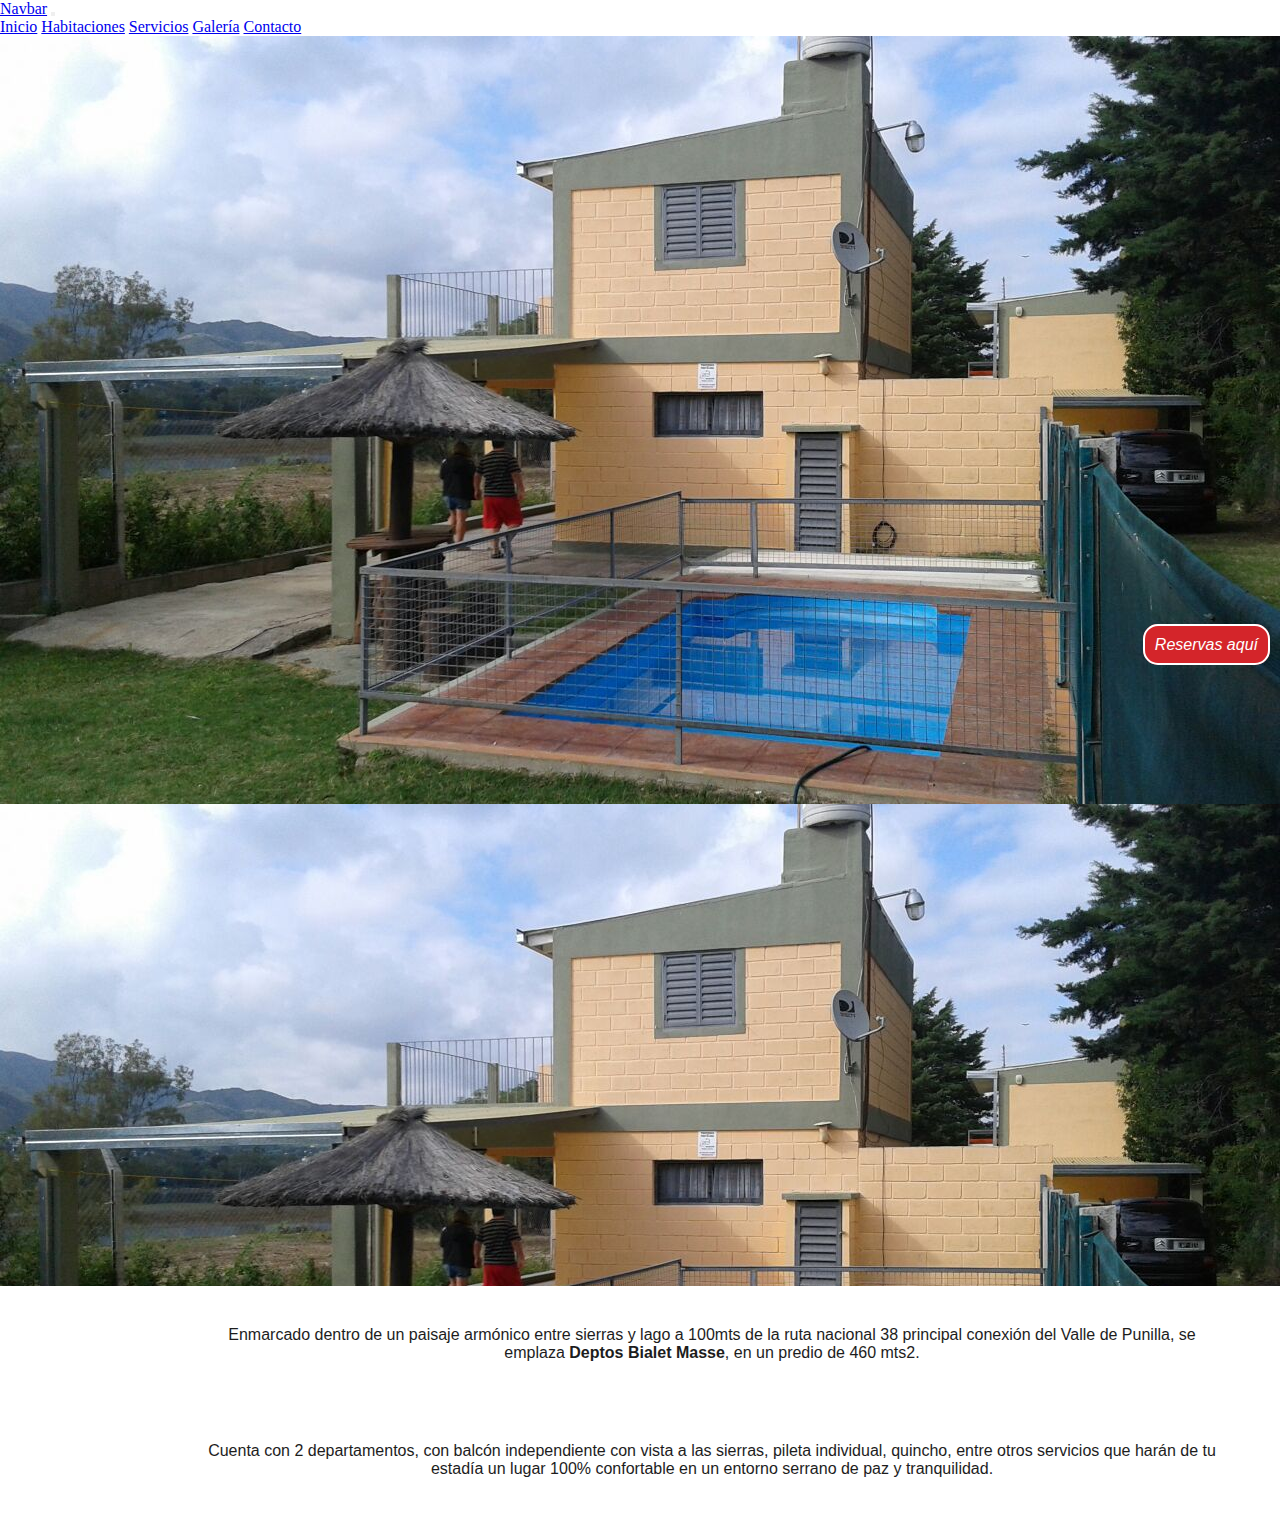
==== index.html @ 48b294fd "agrego section en home, entre otros" ====
<!DOCTYPE html>
<html lang="en">
<head>
    <meta charset="UTF-8">
    <meta http-equiv="X-UA-Compatible" content="IE=edge">
    <meta name="viewport" content="width=device-width, initial-scale=1.0">

<!-- Conexión al servidor donde estan los estilos CSS de Bootstrap -->
<link href="https://cdn.jsdelivr.net/npm/bootstrap@5.2.0-beta1/dist/css/bootstrap.min.css" rel="stylesheet" integrity="sha384-0evHe/X+R7YkIZDRvuzKMRqM+OrBnVFBL6DOitfPri4tjfHxaWutUpFmBp4vmVor" crossorigin="anonymous">


<link rel="stylesheet" href="./css/style.css">
    <title>Deptos Bialet Masse</title>



</head>
<body>

<header>
    <nav class="navbar navbar-expand-lg bg-light ">
        <div class="container-fluid">
          <a class="navbar-brand" href="#">Navbar</a>
          <button class="navbar-toggler" type="button" data-bs-toggle="collapse" data-bs-target="#navbarNavAltMarkup" aria-controls="navbarNavAltMarkup" aria-expanded="false" aria-label="Toggle navigation">
            <span class="navbar-toggler-icon"></span>
          </button>
          <div id="nav-direction" class="collapse navbar-collapse" id="navbarNavAltMarkup">
            <div class="navbar-nav">
              <a class="nav-link active" aria-current="page" href="#">Inicio</a>
              <a class="nav-link active" href="#">Habitaciones</a>
              <a class="nav-link active" href="#">Servicios</a>
              <a class="nav-link active" href="#">Galería</a>
              <a class="nav-link active" href="./pages/contacto.html">Contacto</a>
            </div>
          </div>
        </div>
      </nav>

</header>


<section class="fondo-img">

 <div> 
    <style>
        .imagen{
            background-image: url(./Multimedia/imagen-fondo-deptos.jpg);
            height: 650px;
            text-align: end;
            padding-top: 600px;
            padding-right: 10px;
                        
        }
    </style>

    <div class="imagen">    
    
        <a href="./pages/contacto.html" class="boton-home">Reservas aquí</a>

    </div>
   
 </div>
    
</section> 

<section>

    <div  class="parrafo-1">
     <p>Enmarcado dentro de un paisaje armónico entre sierras y lago a 100mts de la ruta nacional 38  principal conexión del Valle de Punilla, se emplaza <strong>Deptos Bialet Masse</strong>, en un predio de 460 mts2.</p>

    </div>

    <div class="parrafo-1">
        <p>
         Cuenta con 2 departamentos, con balcón independiente con vista a las sierras, pileta individual, quincho, entre otros servicios que harán de tu estadía un lugar 100% confortable en un entorno serrano de paz y tranquilidad.
        </p>
    </div>
</section>


    


</body>
</html>
---- css/style.css ----
* {
  margin: 0;
  padding: 0;
}

.nav-header {
  background-color: white;
  margin: 20px;
}

#nav-direction {
  justify-content: end;
}

.boton-home {
  border-style: solid;
  background-color: #D4252A;
  font-family: "Roboto", Sans-serif;
  font-weight: 500;
  border-width: 2px 2px 2px 2px;
  border-radius: 15px 15px 15px 15px;
  padding: 10px;
  color: white;
  font-style: oblique;
  text-decoration: none;
}
.boton-home:hover {
  background-color: black;
  color: white;
  transition: all 0.1s;
}

.parrafo-1 {
  padding: 40px;
  padding-left: 200px;
  background-color: white;
  text-align: center;
  color: #1D1D1D;
  font-family: "Roboto", Sans-serif;
  font-weight: 400;
  width: 80%;
}

/*# sourceMappingURL=style.css.map */
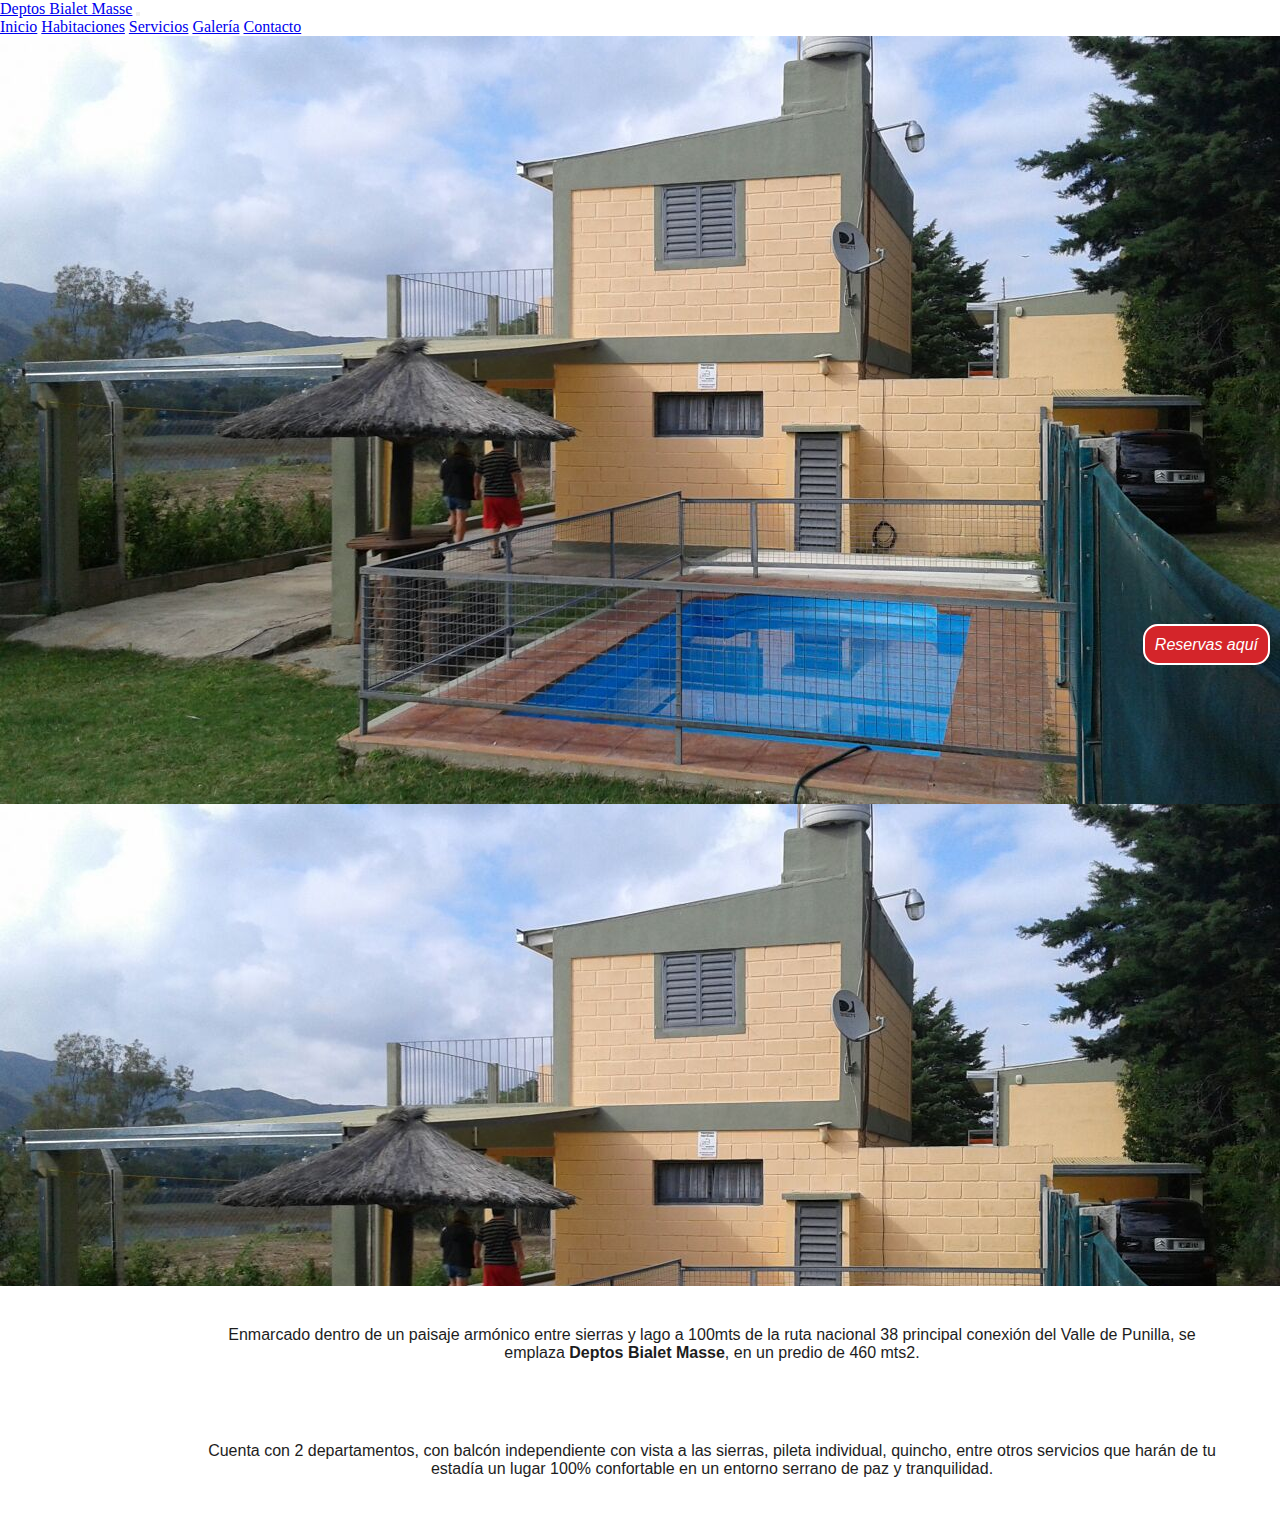
==== commit 9e4c91b5: "creo sections y configuro navbar" ====
--- a/index.html
+++ b/index.html
@@ -10,7 +10,9 @@
 
 
 <link rel="stylesheet" href="./css/style.css">
-    <title>Deptos Bialet Masse</title>
+
+
+<title>Deptos Bialet Masse</title>
 
 
 
@@ -20,16 +22,16 @@
 <header>
     <nav class="navbar navbar-expand-lg bg-light ">
         <div class="container-fluid">
-          <a class="navbar-brand" href="#">Navbar</a>
+          <a class="navbar-brand" href="index.html">Deptos Bialet Masse</a>
           <button class="navbar-toggler" type="button" data-bs-toggle="collapse" data-bs-target="#navbarNavAltMarkup" aria-controls="navbarNavAltMarkup" aria-expanded="false" aria-label="Toggle navigation">
             <span class="navbar-toggler-icon"></span>
           </button>
           <div id="nav-direction" class="collapse navbar-collapse" id="navbarNavAltMarkup">
             <div class="navbar-nav">
-              <a class="nav-link active" aria-current="page" href="#">Inicio</a>
-              <a class="nav-link active" href="#">Habitaciones</a>
-              <a class="nav-link active" href="#">Servicios</a>
-              <a class="nav-link active" href="#">Galería</a>
+              <a class="nav-link active" aria-current="page" href="index.html">Inicio</a>
+              <a class="nav-link active" href="./pages/habitaciones.html">Habitaciones</a>
+              <a class="nav-link active" href="./pages/servicios.html">Servicios</a>
+              <a class="nav-link active" href="./pages/galeria.html">Galería</a>
               <a class="nav-link active" href="./pages/contacto.html">Contacto</a>
             </div>
           </div>
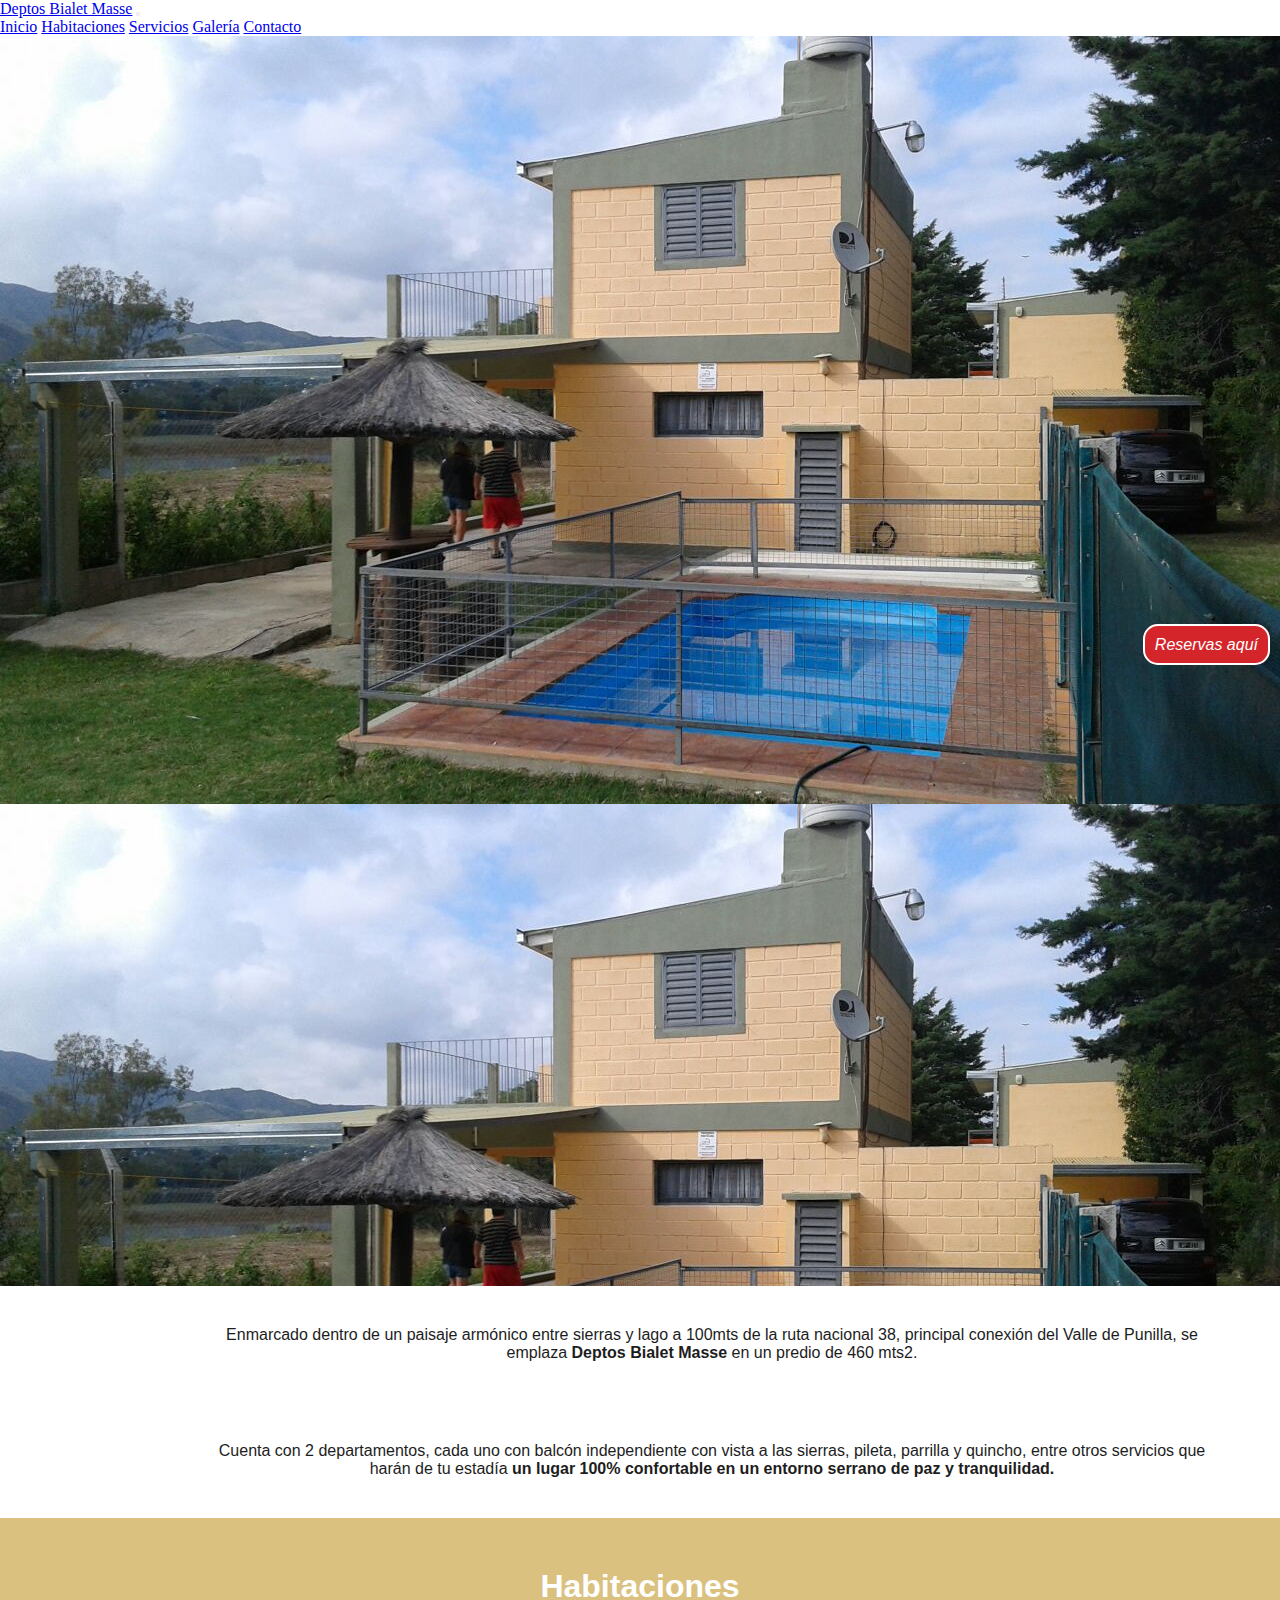
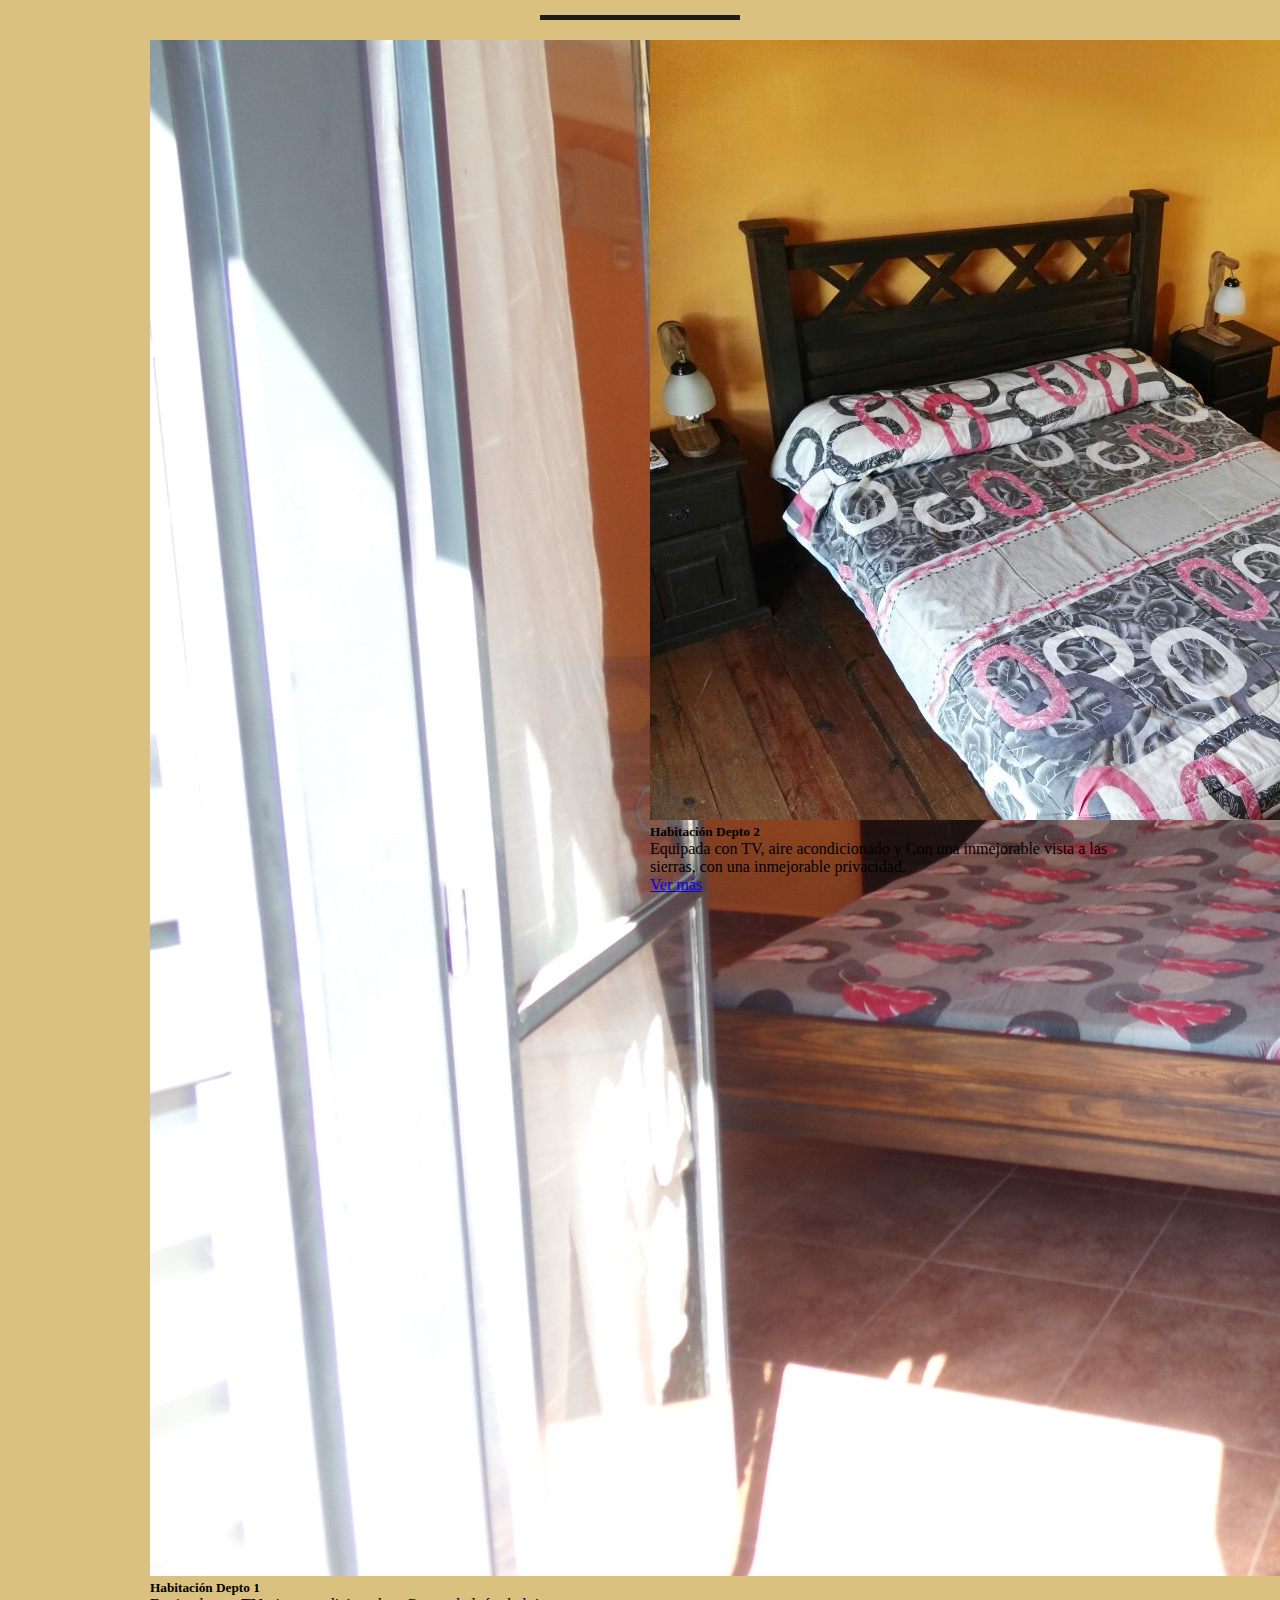
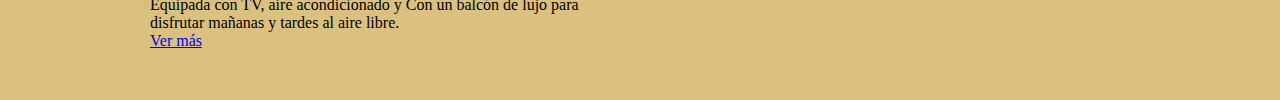
==== commit 336c96a4: "modificacion del home" ====
--- a/index.html
+++ b/index.html
@@ -68,15 +68,49 @@
 <section>
 
     <div  class="parrafo-1">
-     <p>Enmarcado dentro de un paisaje armónico entre sierras y lago a 100mts de la ruta nacional 38  principal conexión del Valle de Punilla, se emplaza <strong>Deptos Bialet Masse</strong>, en un predio de 460 mts2.</p>
+     <p>Enmarcado dentro de un paisaje armónico entre sierras y lago a 100mts de la ruta nacional 38,  principal conexión del Valle de Punilla, se emplaza <strong>Deptos Bialet Masse</strong> en un predio de 460 mts2.</p>
 
     </div>
 
     <div class="parrafo-1">
         <p>
-         Cuenta con 2 departamentos, con balcón independiente con vista a las sierras, pileta individual, quincho, entre otros servicios que harán de tu estadía un lugar 100% confortable en un entorno serrano de paz y tranquilidad.
+         Cuenta con 2 departamentos, cada uno con balcón independiente con vista a las sierras, pileta, parrilla y quincho, entre otros servicios que harán de tu estadía <strong> un lugar 100% confortable en un entorno serrano de paz y tranquilidad.</strong>
         </p>
     </div>
+</section>
+
+
+<section class="bg-home-habitaciones">
+
+  <div class="hab-home">
+   <div>  
+    <h1 class="h1-habitaciones">Habitaciones</h1> 
+   </div>
+  </div>
+
+
+  <div class="container-card-home">
+
+    <div class="card" style="width: 30rem;">
+      <img src="./Multimedia/Habitacion-1.JPG" class="card-img-top" alt="Habitación del departamento 1">
+      <div class="card-body">
+        <h5 class="card-title">Habitación Depto 1</h5>
+        <p class="card-text">Equipada con TV, aire acondicionado y Con un balcón de lujo para disfrutar mañanas y tardes al aire libre.</p>
+        <a href="./pages/habitaciones.html" class="btn btn-primary">Ver más</a>
+      </div>
+    </div>
+
+    <div class="card" style="width: 30rem;">
+      <img src="./Multimedia/habitacion-2.jpeg" class="card-img-top" alt="Habitación del departamento 2">
+      <div class="card-body">
+        <h5 class="card-title">Habitación Depto 2</h5>
+        <p class="card-text">Equipada con TV, aire acondicionado y Con una inmejorable vista a las sierras, con una inmejorable privacidad.</p>
+        <a href="./pages/habitaciones.html" class="btn btn-primary">Ver más</a>
+      </div>
+    </div>
+  
+  </div>
+
 </section>
 
 
--- a/css/style.css
+++ b/css/style.css
@@ -41,4 +41,35 @@
   width: 80%;
 }
 
+.bg-home-habitaciones {
+  padding-top: 50px;
+  padding-bottom: 50px;
+  background-color: rgba(206, 169, 78, 0.726);
+}
+
+.hab-home {
+  display: flex;
+  justify-content: center;
+}
+
+.h1-habitaciones {
+  border-bottom: solid 5px #1D1D1D;
+  padding-bottom: 10px;
+  text-align: center;
+  color: white;
+  font-family: "Roboto", Sans-serif;
+}
+.h1-habitaciones:hover {
+  color: #1D1D1D;
+  border-bottom: solid 5px white;
+}
+
+.container-card-home {
+  padding-top: 20px;
+  display: flex;
+  flex-wrap: wrap;
+  justify-content: center;
+  gap: 20px;
+}
+
 /*# sourceMappingURL=style.css.map */
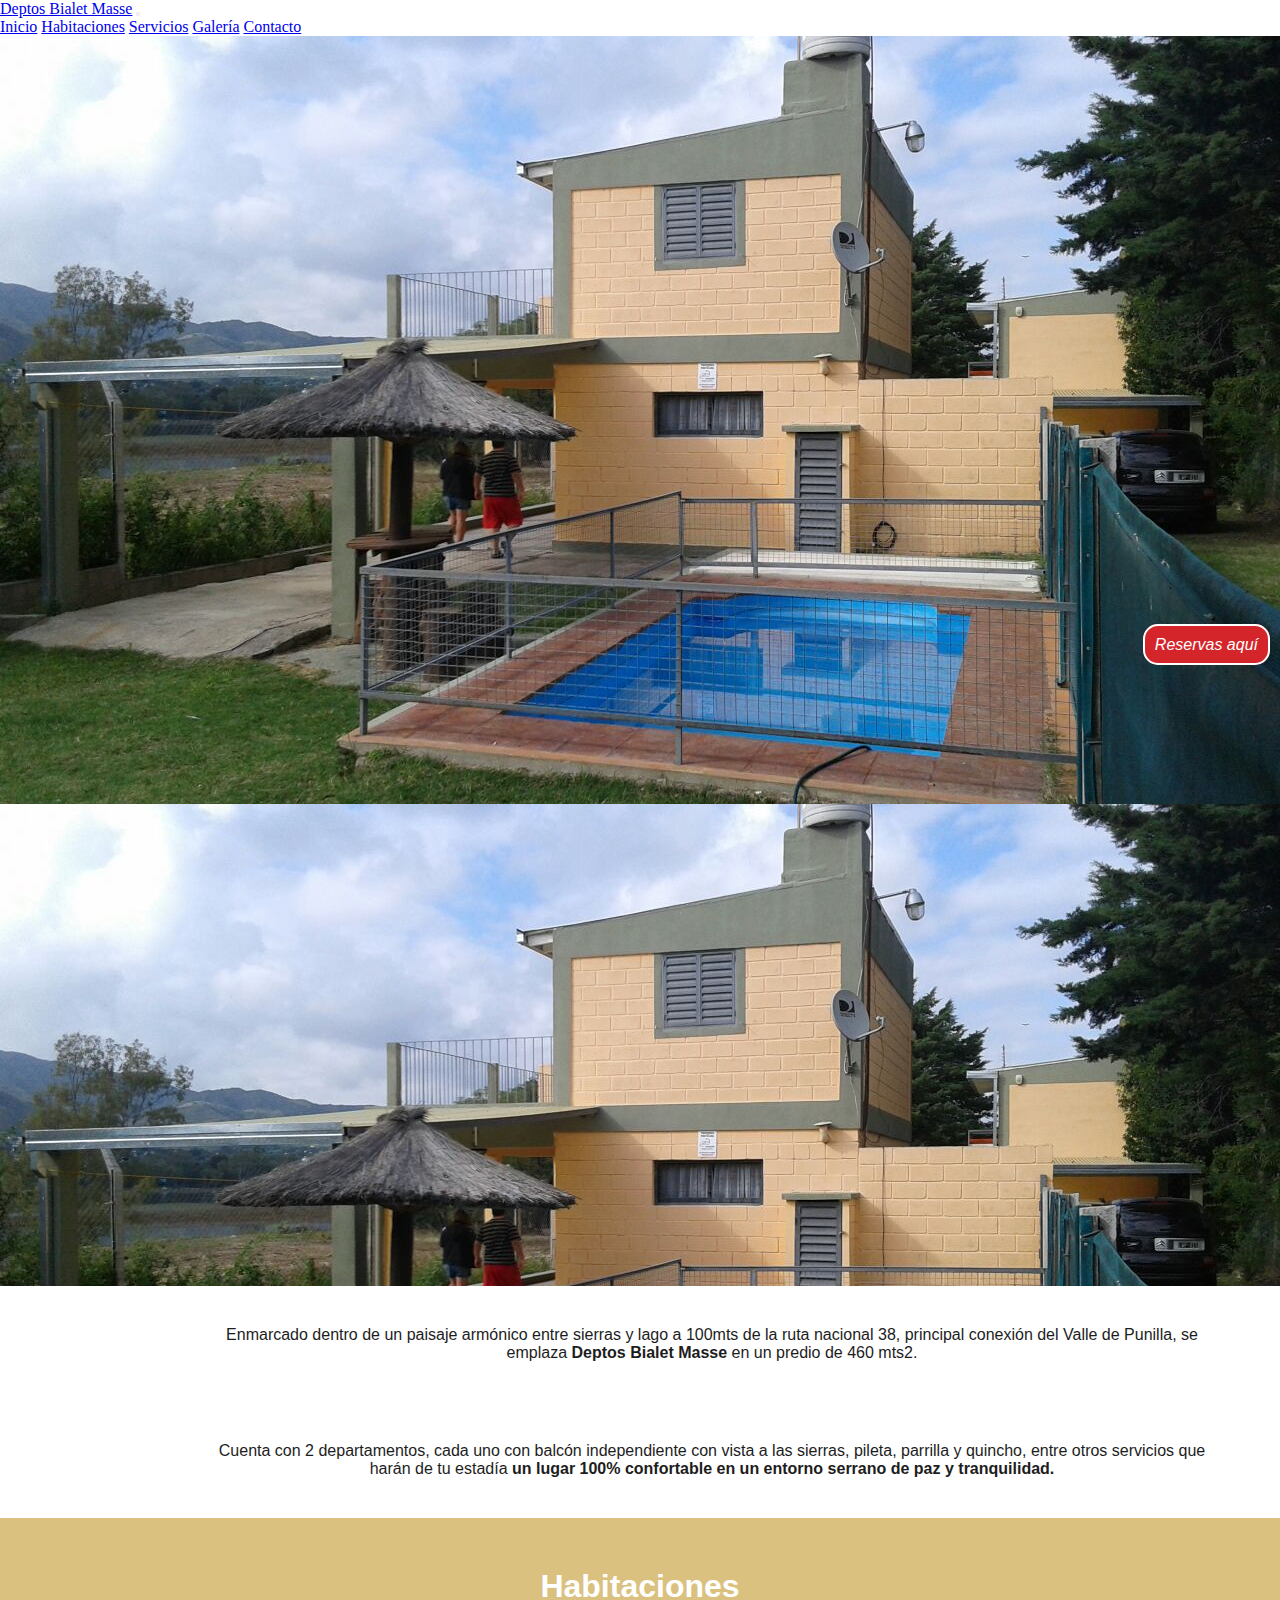
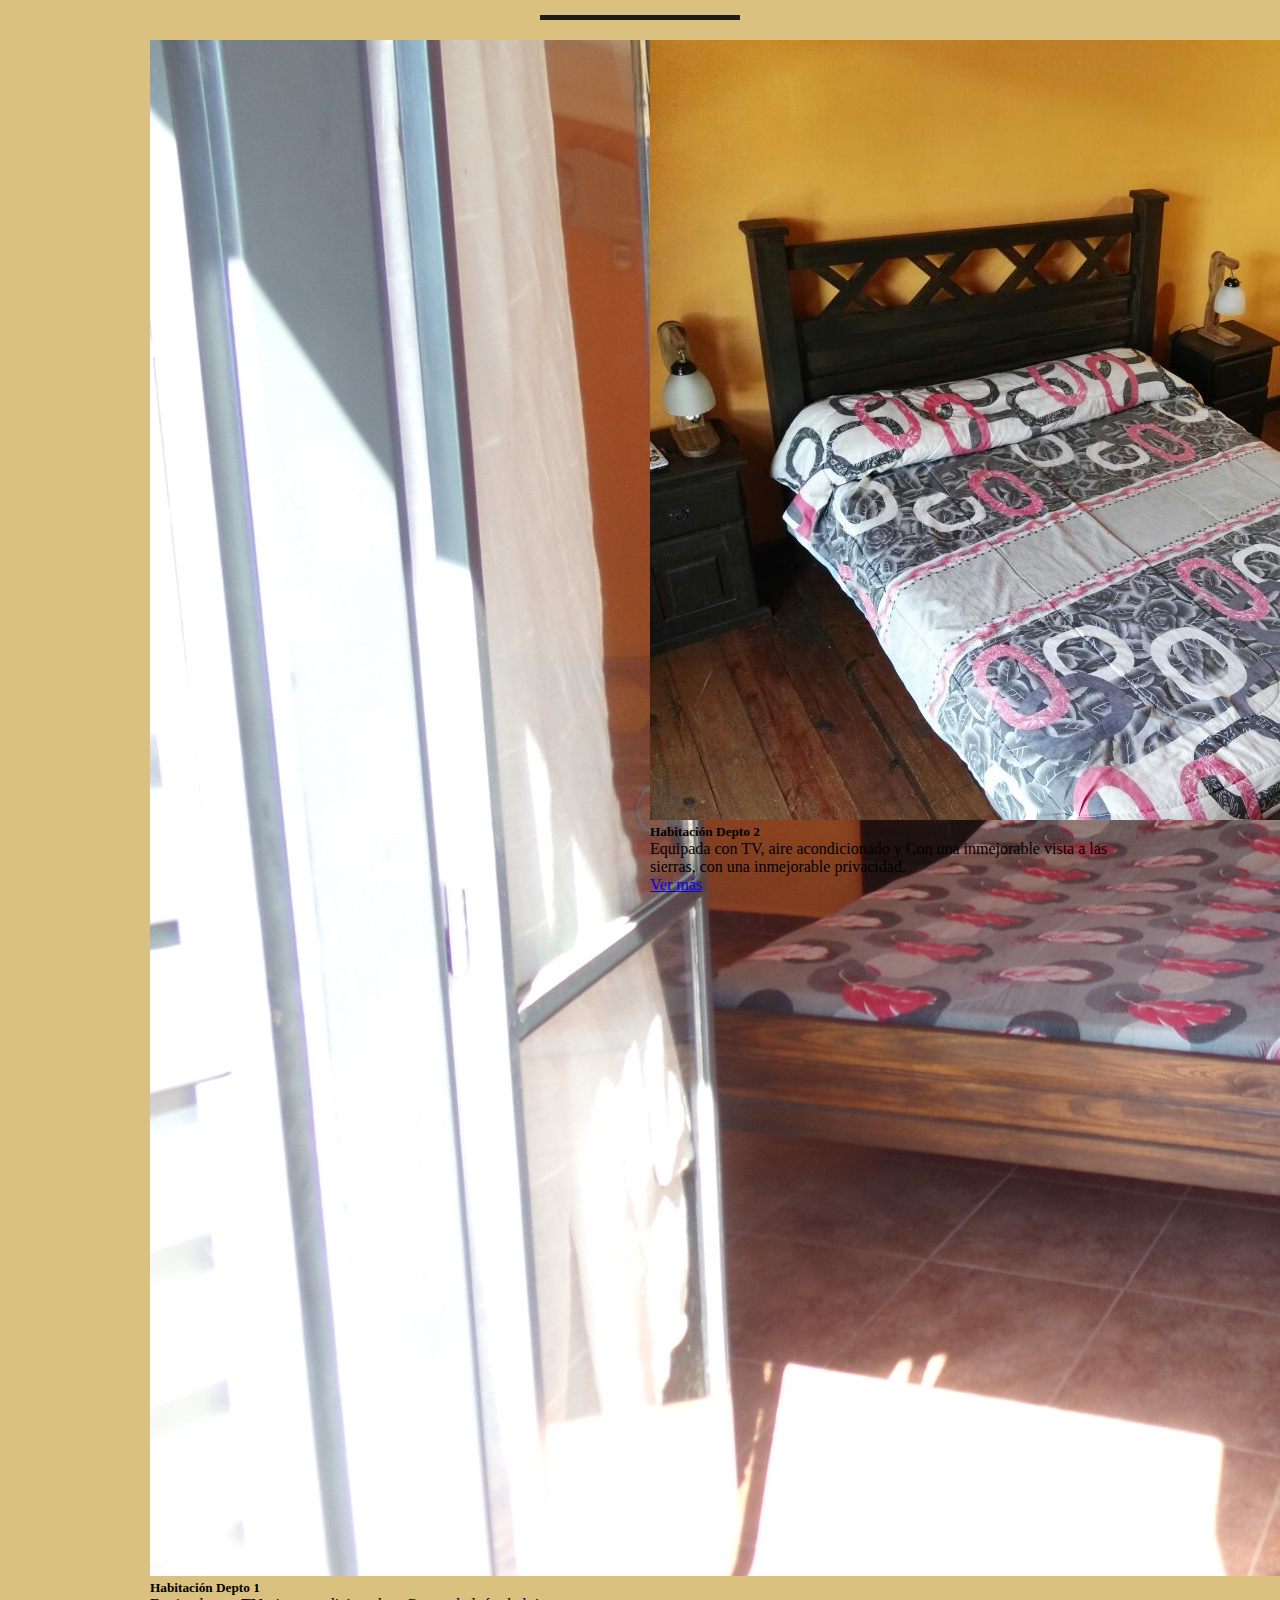
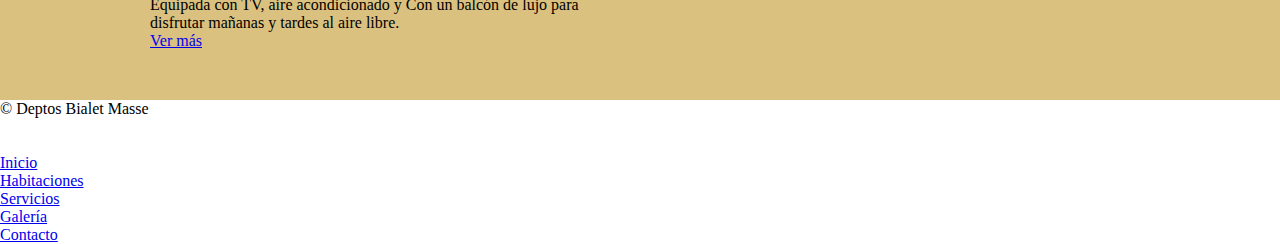
==== commit 989bd1b0: "armado footer" ====
--- a/index.html
+++ b/index.html
@@ -113,6 +113,23 @@
 
 </section>
 
+<footer class="d-flex flex-wrap justify-content-evently align-items-center py-3 my-4 border-top">
+   <p  class="col-md-4 mb-0 text-muted">© Deptos Bialet Masse</p>
+
+    <a href="/" class="col-md-4 d-flex align-items-center justify-content-center mb-3 mb-md-0 me-md-auto link-dark text-decoration-none">
+      <svg class="bi me-2" width="40" height="32"><use xlink:href="#bootstrap"></use></svg>
+    </a>
+
+    <ul class="nav col-md-4 justify-content-end">
+      <li class="nav-item"><a href="#" class="nav-link px-2 text-muted">Inicio</a></li>
+      <li class="nav-item"><a href="./pages/habitaciones.html" class="nav-link px-2 text-muted">Habitaciones</a></li>
+      <li class="nav-item"><a href="./pages/servicios.html" class="nav-link px-2 text-muted">Servicios</a></li>
+      <li class="nav-item"><a href="./pages/galeria.html" class="nav-link px-2 text-muted">Galería</a></li>
+      <li class="nav-item"><a href="./pages/contacto.html" class="nav-link px-2 text-muted">Contacto</a></li>
+    </ul>
+  </footer>
+
+
 
     
 
--- a/css/style.css
+++ b/css/style.css
@@ -72,4 +72,8 @@
   gap: 20px;
 }
 
+.copy {
+  padding: 10px;
+}
+
 /*# sourceMappingURL=style.css.map */
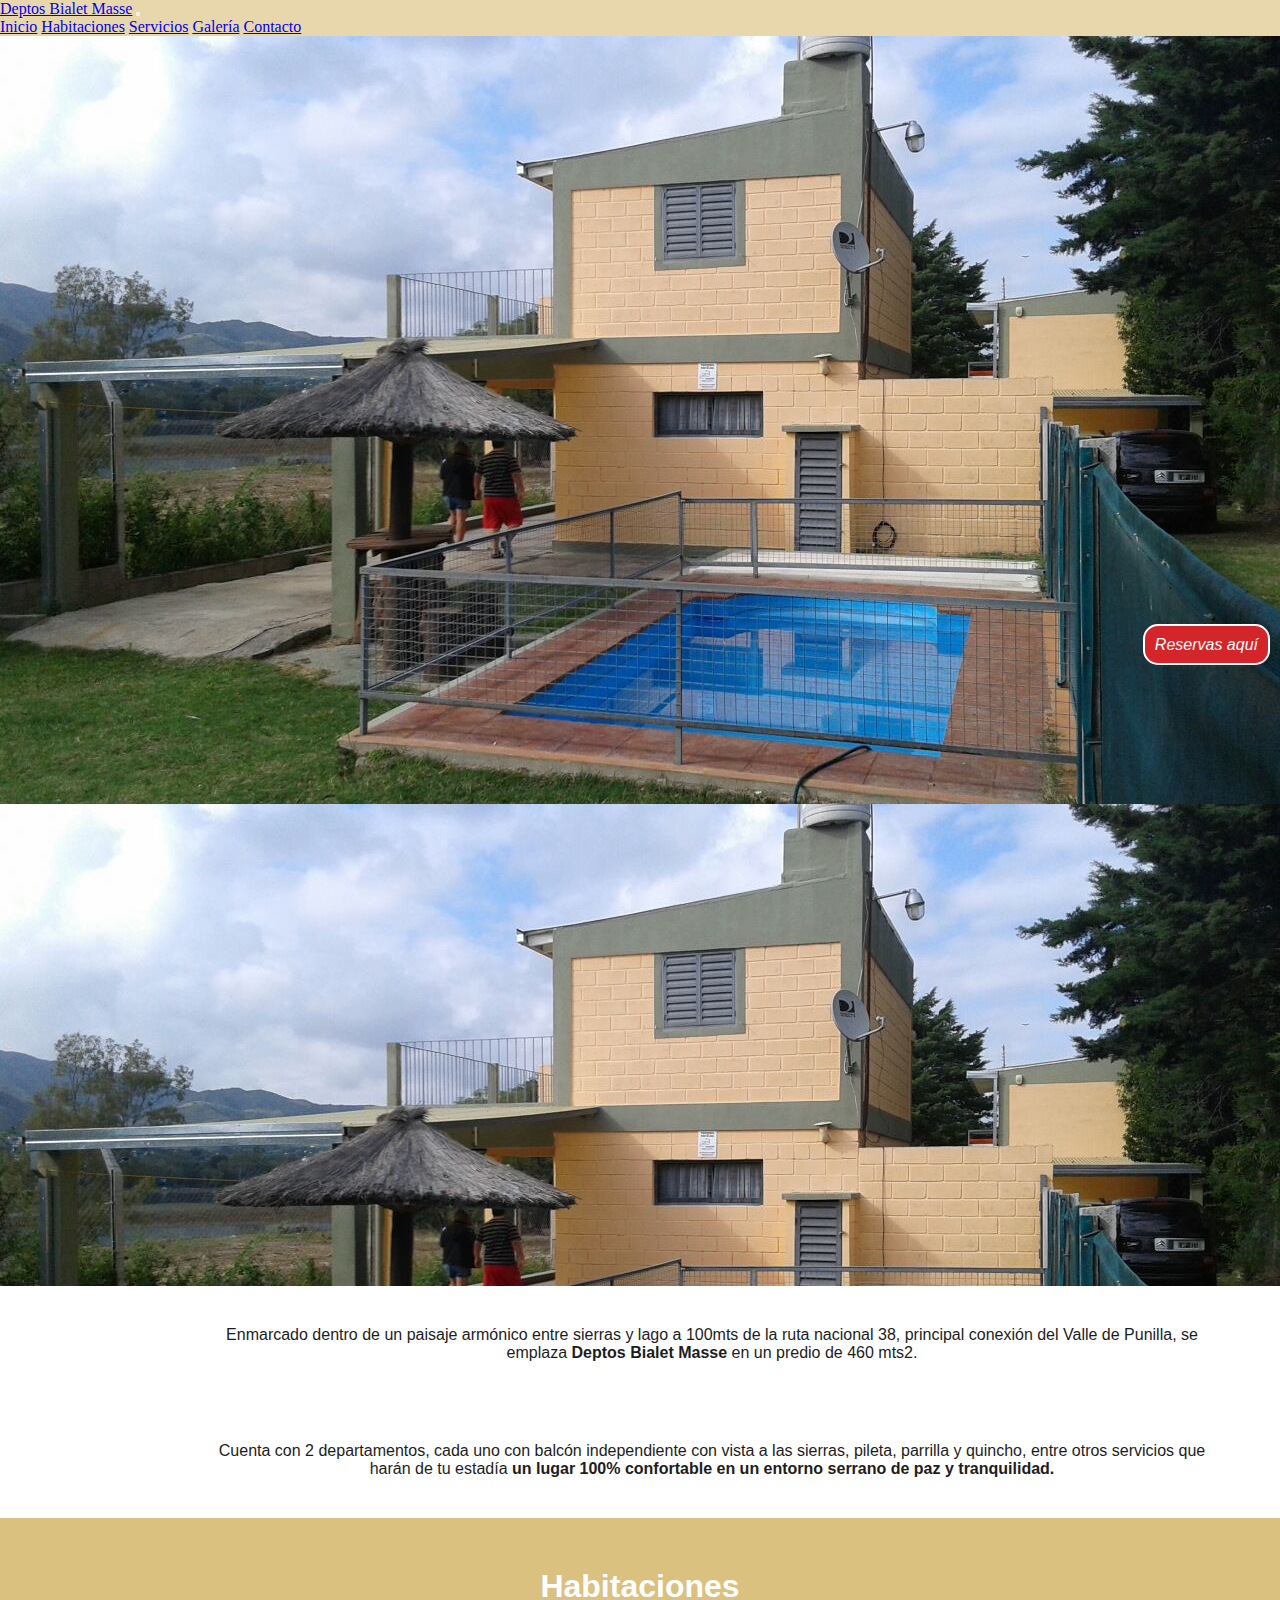
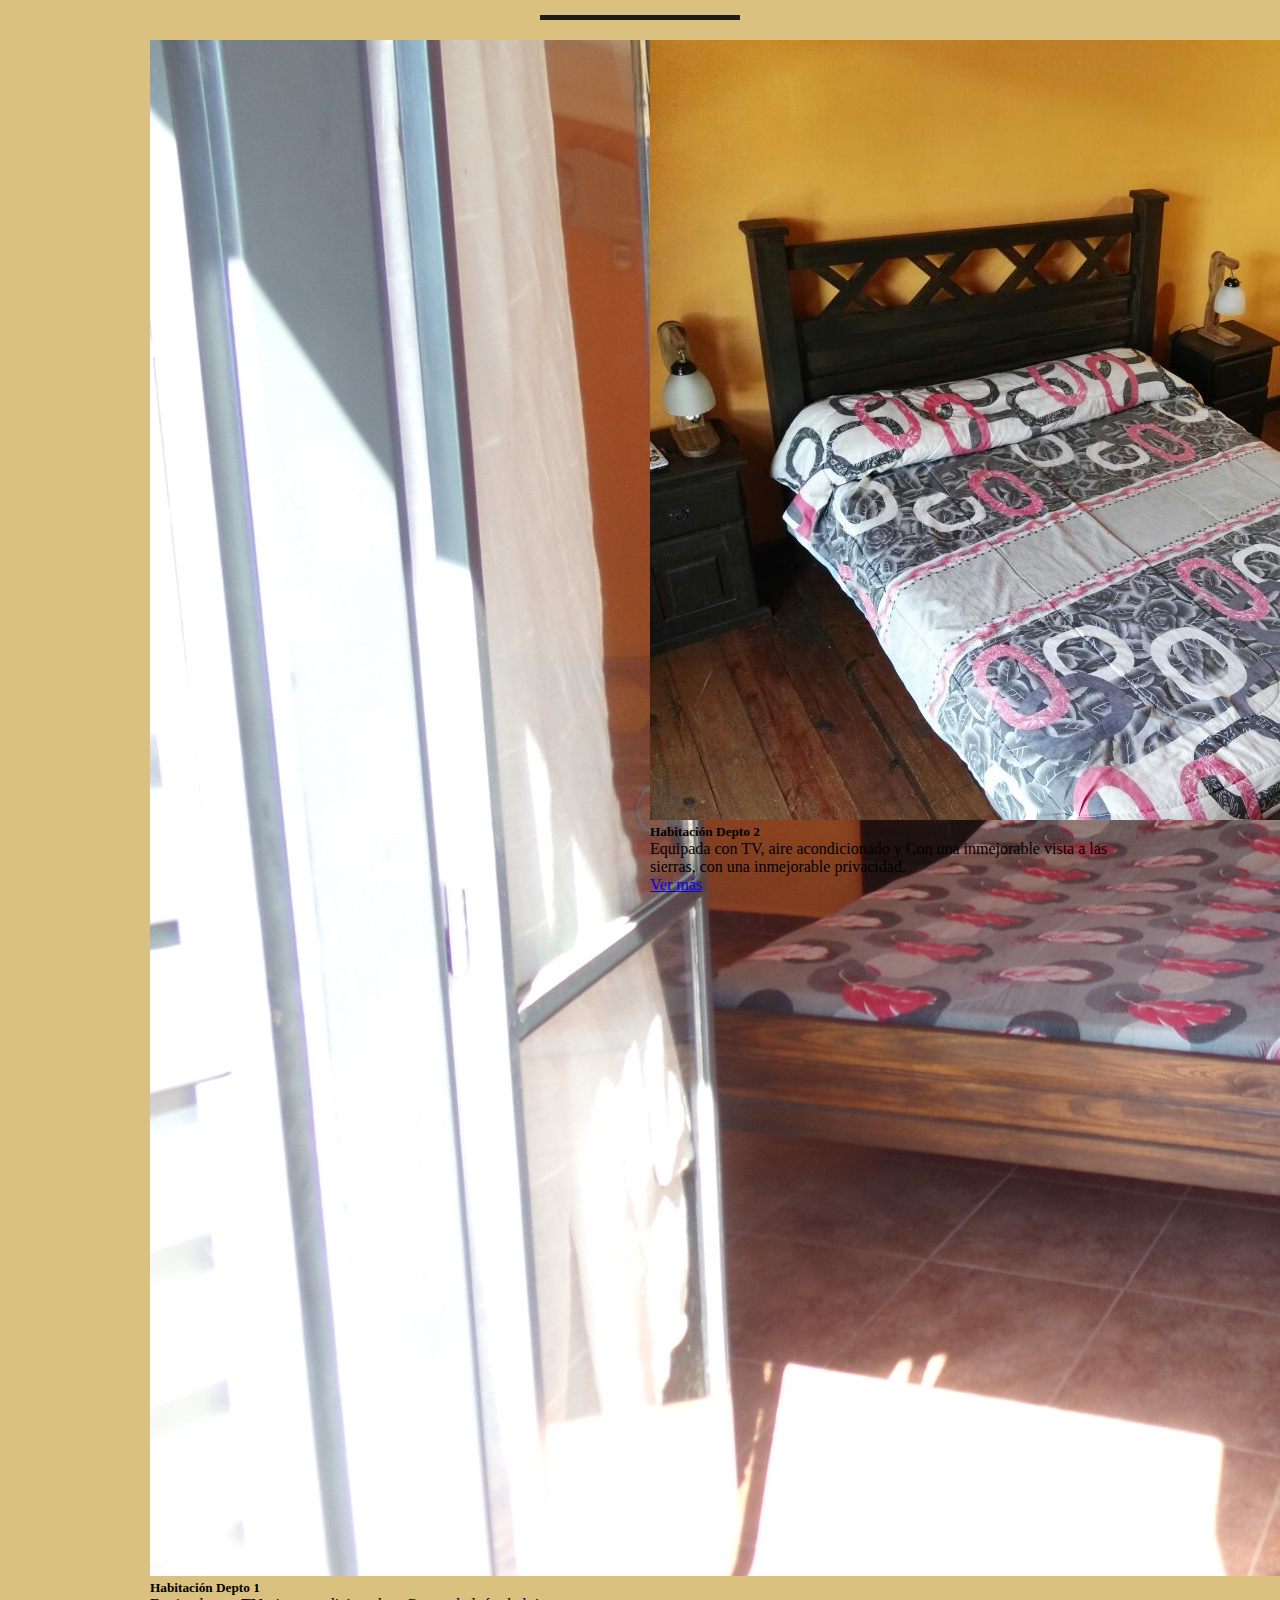
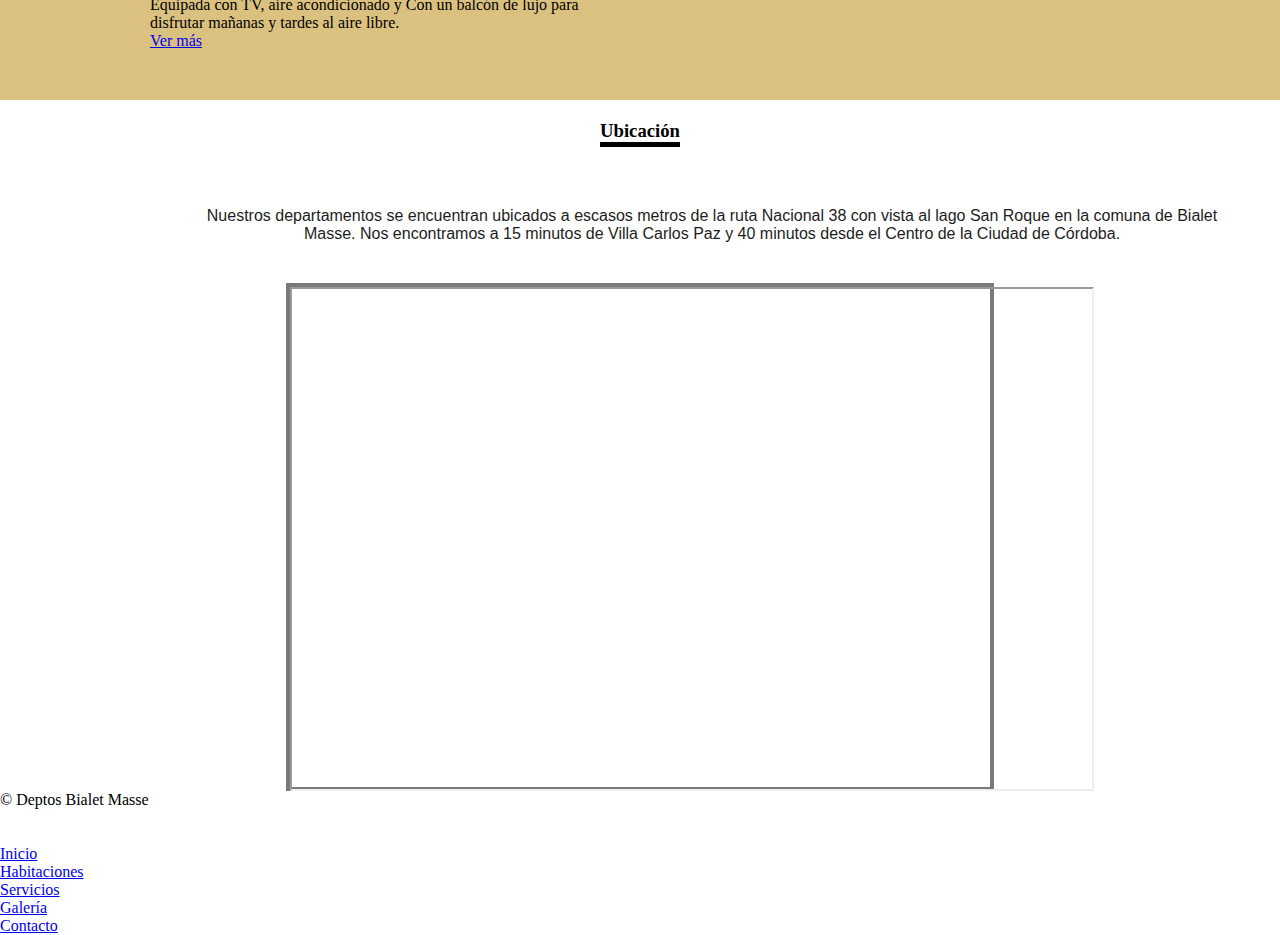
==== commit fd096a45: "finalizo home, agrego MQ y modifico header" ====
--- a/index.html
+++ b/index.html
@@ -20,7 +20,7 @@
 <body>
 
 <header>
-    <nav class="navbar navbar-expand-lg bg-light ">
+    <nav class="navbar navbar-expand-lg bg-nav ">
         <div class="container-fluid">
           <a class="navbar-brand" href="index.html">Deptos Bialet Masse</a>
           <button class="navbar-toggler" type="button" data-bs-toggle="collapse" data-bs-target="#navbarNavAltMarkup" aria-controls="navbarNavAltMarkup" aria-expanded="false" aria-label="Toggle navigation">
@@ -113,6 +113,35 @@
 
 </section>
 
+<section>
+
+  <div class="ubicacion-home">
+    <div>
+     <h3 class="ubicacion-h3">Ubicación</h3>
+    </div>
+  </div>  
+
+  <div>
+    <p class="parrafo-ubicacion">
+      Nuestros departamentos se encuentran ubicados a escasos metros de la ruta Nacional 38 con vista al lago San Roque en la comuna de Bialet Masse.
+      Nos encontramos a 15 minutos de Villa Carlos Paz y 40 minutos desde el Centro de la Ciudad de Córdoba.
+    </p>
+  </div>
+
+<div>
+  <div class="ratio ratio-16x9">
+ 
+
+       <iframe src="https://www.google.com/maps/embed?pb=!1m18!1m12!1m3!1d3408.107212080647!2d-64.46685538516091!3d-31.32841209913629!2m3!1f0!2f0!3f0!3m2!1i1024!2i768!4f13.1!3m3!1m2!1s0x0%3A0x43e5a2770ab73f4c!2zMzHCsDE5JzQyLjMiUyA2NMKwMjcnNTIuOCJX!5e0!3m2!1ses-419!2sar!4v1659488646589!5m2!1ses-419!2sar" width="800" height="500" title="Dirección maps" allowfullscreen></iframe>
+ 
+    
+
+   
+
+</div>
+
+</section>
+
 <footer class="d-flex flex-wrap justify-content-evently align-items-center py-3 my-4 border-top">
    <p  class="col-md-4 mb-0 text-muted">© Deptos Bialet Masse</p>
 
@@ -132,7 +161,8 @@
 
 
     
-
+<!-- Conexión al servidor donde estan las funciones de JS de Bootstrap. Siempre va debajo de todo -->
+    <script src="https://cdn.jsdelivr.net/npm/bootstrap@5.2.0-beta1/dist/js/bootstrap.bundle.min.js" integrity="sha384-pprn3073KE6tl6bjs2QrFaJGz5/SUsLqktiwsUTF55Jfv3qYSDhgCecCxMW52nD2" crossorigin="anonymous"></script>
 
 </body>
 </html>--- a/css/style.css
+++ b/css/style.css
@@ -3,9 +3,8 @@
   padding: 0;
 }
 
-.nav-header {
-  background-color: white;
-  margin: 20px;
+.bg-nav {
+  background-color: rgba(206, 170, 78, 0.466);
 }
 
 #nav-direction {
@@ -72,8 +71,53 @@
   gap: 20px;
 }
 
-.copy {
-  padding: 10px;
+.ubicacion-home {
+  padding-top: 20px;
+  padding-bottom: 20px;
+  display: flex;
+  justify-content: center;
+}
+
+.ubicacion-h3 {
+  border-bottom: 5px solid black;
+}
+
+.ratio {
+  border: rgba(0, 0, 0, 0.521) 4px solid;
+  margin: auto;
+  width: 700px;
+  height: 500px;
+}
+
+.parrafo-ubicacion {
+  padding: 40px;
+  padding-left: 200px;
+  background-color: white;
+  text-align: center;
+  color: #1D1D1D;
+  font-family: "Roboto", Sans-serif;
+  font-weight: 400;
+  width: 80%;
+}
+
+@media only screen and (max-width: 860px) {
+  .ratio {
+    border: #D4252A 3px solid;
+    margin: auto;
+    width: 350px;
+    height: 300px;
+  }
+}
+@media only screen and (max-width: 860px) {
+  .parrafo-1, .parrafo-ubicacion {
+    padding: 20px;
+    background-color: white;
+    text-align: center;
+    color: #1D1D1D;
+    font-family: "Roboto", Sans-serif;
+    font-weight: 400;
+    width: 100%;
+  }
 }
 
 /*# sourceMappingURL=style.css.map */
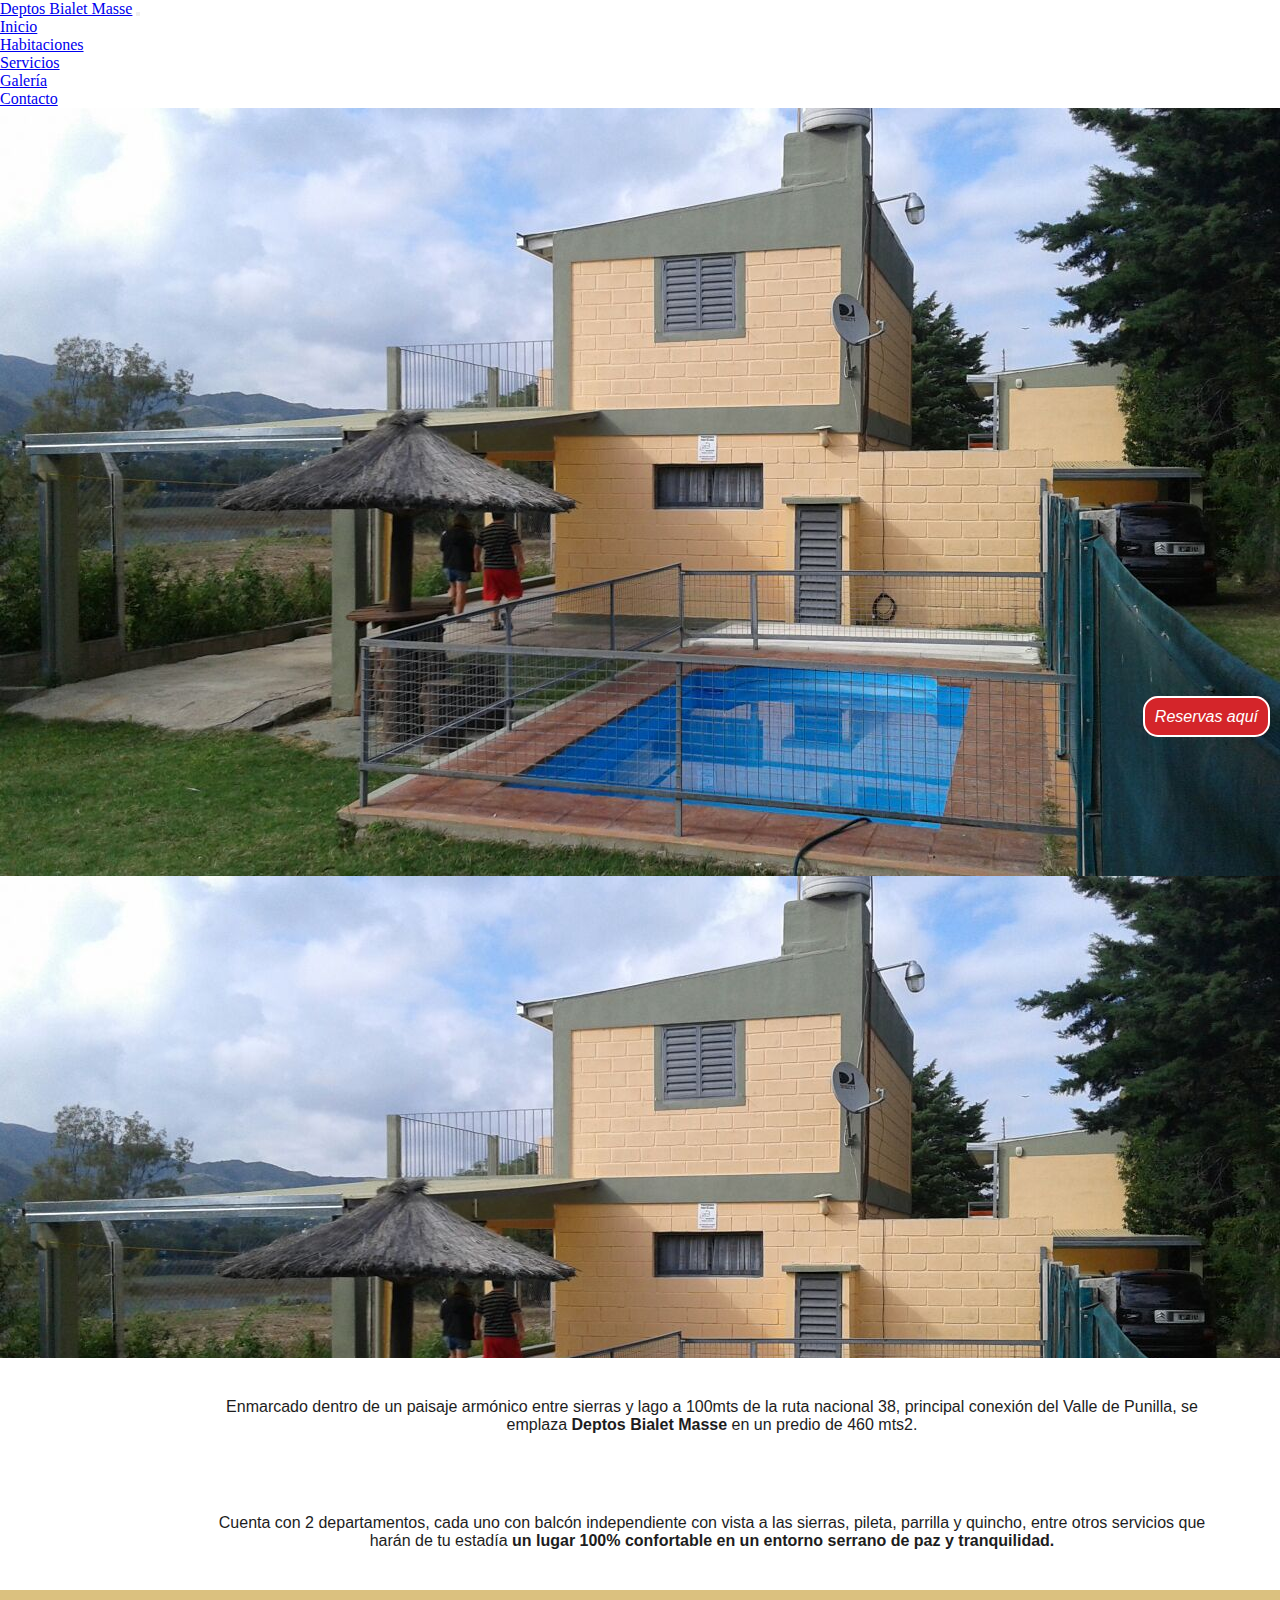
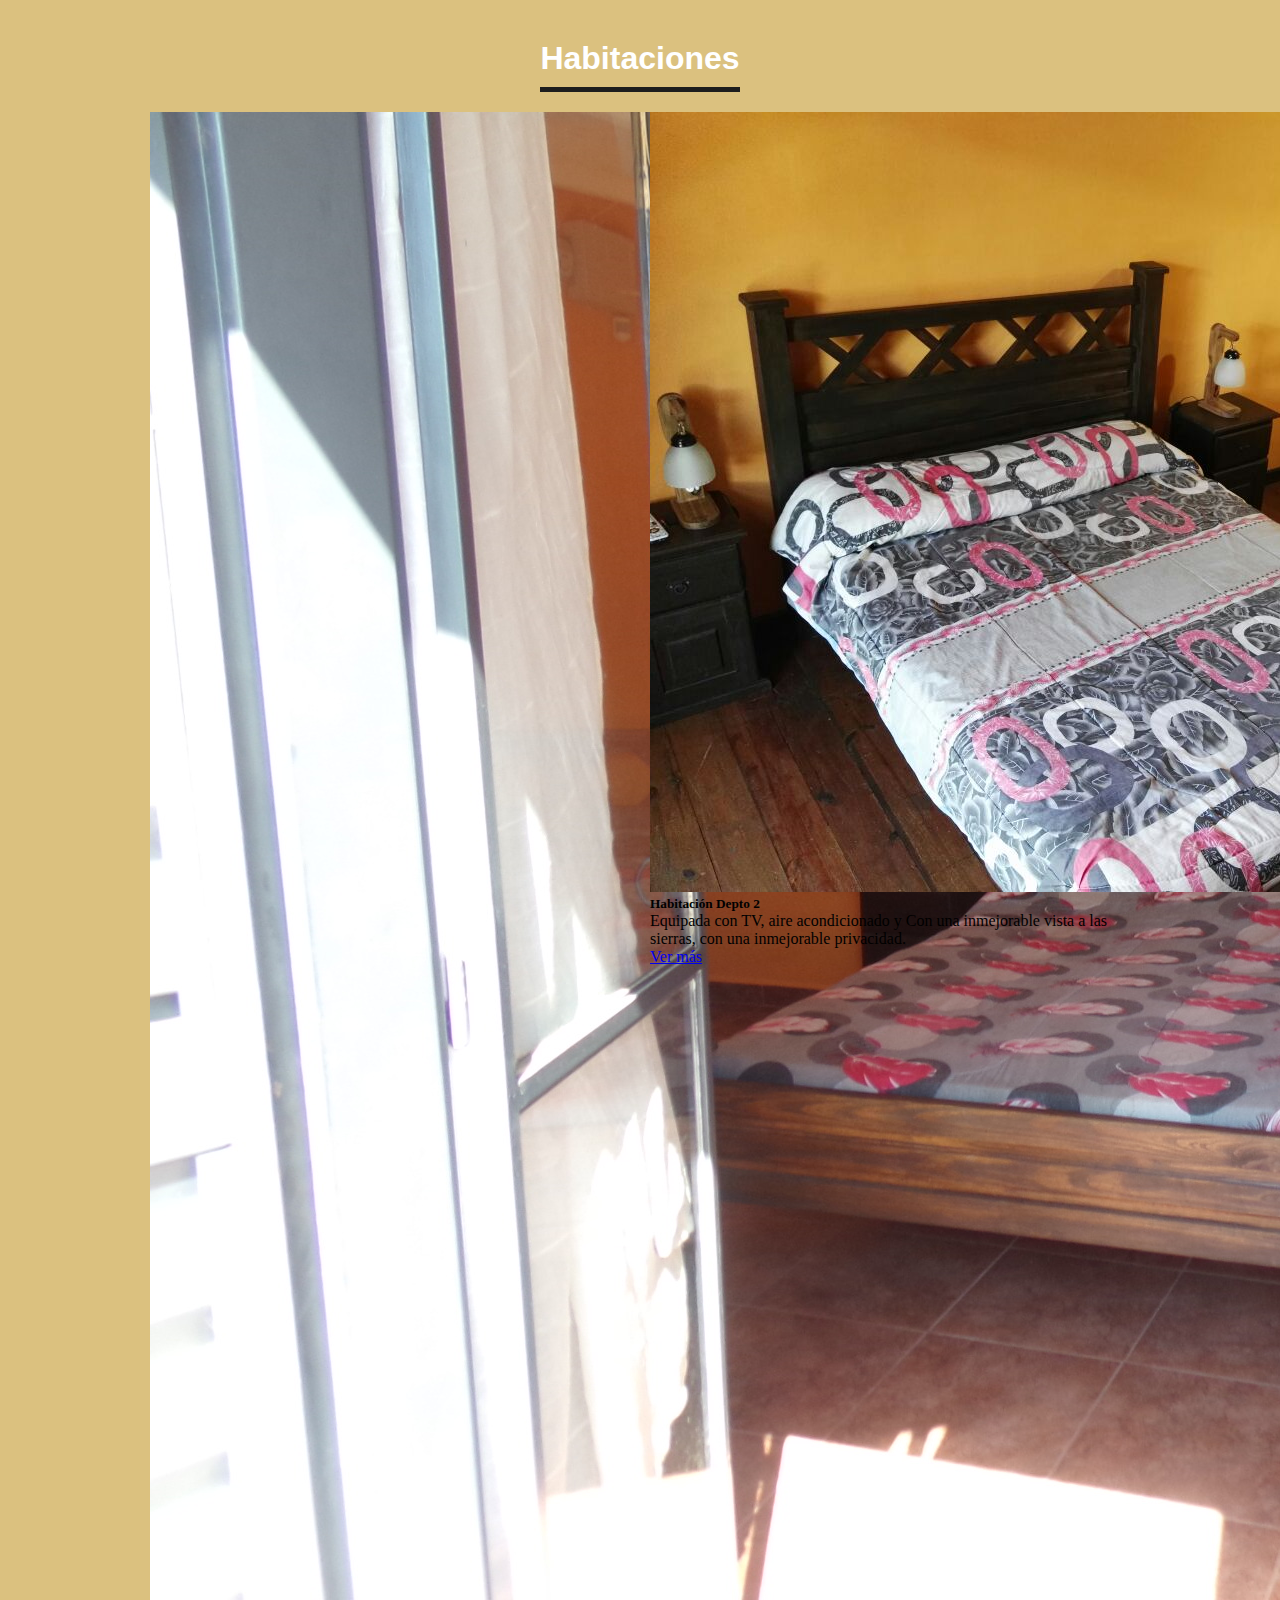
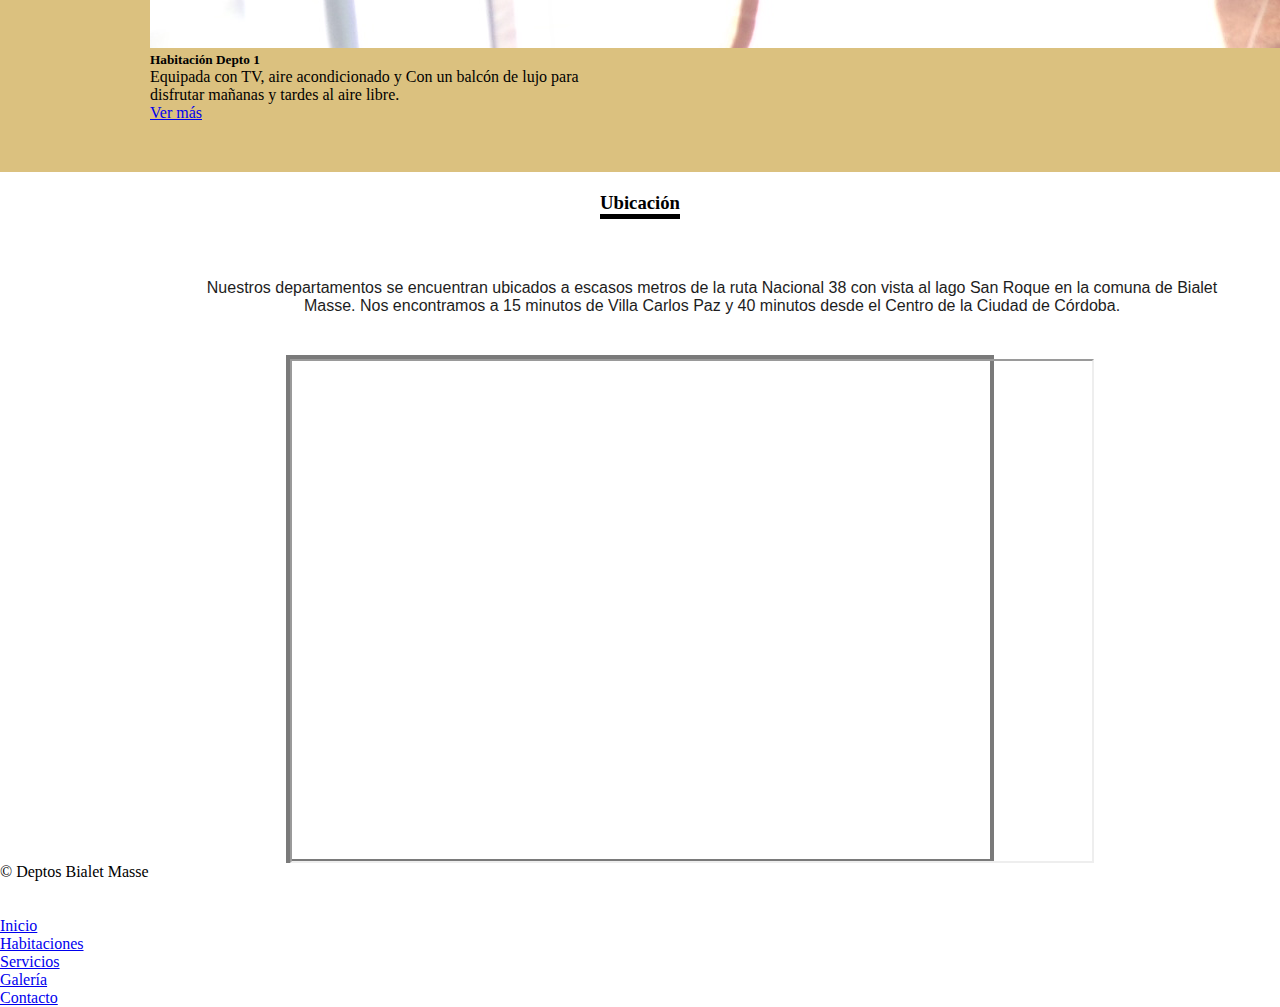
==== commit 6120014f: "modifico header y medias" ====
--- a/index.html
+++ b/index.html
@@ -20,24 +20,34 @@
 <body>
 
 <header>
-    <nav class="navbar navbar-expand-lg bg-nav ">
-        <div class="container-fluid">
-          <a class="navbar-brand" href="index.html">Deptos Bialet Masse</a>
-          <button class="navbar-toggler" type="button" data-bs-toggle="collapse" data-bs-target="#navbarNavAltMarkup" aria-controls="navbarNavAltMarkup" aria-expanded="false" aria-label="Toggle navigation">
-            <span class="navbar-toggler-icon"></span>
-          </button>
-          <div id="nav-direction" class="collapse navbar-collapse" id="navbarNavAltMarkup">
-            <div class="navbar-nav">
-              <a class="nav-link active" aria-current="page" href="index.html">Inicio</a>
-              <a class="nav-link active" href="./pages/habitaciones.html">Habitaciones</a>
-              <a class="nav-link active" href="./pages/servicios.html">Servicios</a>
-              <a class="nav-link active" href="./pages/galeria.html">Galería</a>
-              <a class="nav-link active" href="./pages/contacto.html">Contacto</a>
-            </div>
-          </div>
-        </div>
-      </nav>
-
+  <nav class="navbar navbar-expand-lg bg-light">
+    <div class="container-fluid">
+      <a class="navbar-brand" href="index.html">Deptos Bialet Masse</a>
+      <button class="navbar-toggler" type="button" data-bs-toggle="collapse" data-bs-target="#navbarTogglerDemo02" aria-controls="navbarTogglerDemo02" aria-expanded="false" aria-label="Toggle navigation">
+        <span class="navbar-toggler-icon"></span>
+      </button>
+      <div class="collapse navbar-collapse" id="navbarTogglerDemo02">
+        <ul class="navbar-nav me-auto mb-2 mb-lg-0">
+          <li class="nav-item">
+            <a class="nav-link active" aria-current="page" href="index.html">Inicio</a>
+          </li>
+          <li class="nav-item">
+            <a class="nav-link" href="./pages/habitaciones.html">Habitaciones</a>
+          </li>
+          <li class="nav-item">
+            <a class="nav-link" href="./pages/servicios.html">Servicios</a>
+          </li>
+          <li class="nav-item">
+            <a class="nav-link" href="./pages/galeria.html">Galería</a>
+          </li>
+          <li class="nav-item">
+            <a class="nav-link" href="./pages/contacto.html">Contacto</a>
+          </li>
+          
+        </ul>
+      </div>
+    </div>
+  </nav>
 </header>
 
 
--- a/css/style.css
+++ b/css/style.css
@@ -5,10 +5,6 @@
 
 .bg-nav {
   background-color: rgba(206, 170, 78, 0.466);
-}
-
-#nav-direction {
-  justify-content: end;
 }
 
 .boton-home {
@@ -98,6 +94,66 @@
   font-family: "Roboto", Sans-serif;
   font-weight: 400;
   width: 80%;
+}
+
+.container-habitaciones P {
+  position: absolute;
+  top: 50%;
+  left: 25%;
+  color: #FFFFFF;
+  font-family: "Roboto", Sans-serif;
+  font-size: 50px;
+  font-weight: 600;
+  letter-spacing: 30px;
+}
+
+.img-inicio-hab {
+  display: flex;
+  width: 100%;
+  height: 600px;
+  object-fit: cover;
+}
+
+.conteiner-habitaciones {
+  padding-top: 50px;
+  width: 100%;
+  display: flex;
+  justify-content: space-around;
+  background-color: rgba(206, 169, 78, 0.726);
+}
+
+.especificacion-depto {
+  width: 500px;
+  height: 450px;
+  padding-top: 40px;
+}
+
+.lista-especificacion-1 {
+  padding: 8px;
+}
+
+.carousel {
+  width: 500px;
+}
+
+.carousel-item {
+  width: 500px;
+  height: 450px;
+  border: solid 3px red;
+}
+
+.carousel-item img {
+  padding-top: 50px;
+  padding-left: 10px;
+  width: 500px;
+  height: 450px;
+  object-fit: cover;
+  padding-bottom: 20px;
+  border: solid 3px red;
+}
+
+.h3-habitaciones {
+  color: rgba(255, 255, 255, 0.568627451);
 }
 
 @media only screen and (max-width: 860px) {
@@ -119,5 +175,47 @@
     width: 100%;
   }
 }
+@media only screen and (max-width: 860px) {
+  .container-habitaciones P {
+    position: absolute;
+    top: 50%;
+    left: 25%;
+    color: #FFFFFF;
+    font-family: "Roboto", Sans-serif;
+    font-size: 20px;
+    font-weight: 600;
+    letter-spacing: 0.5px;
+  }
+}
+@media only screen and (max-width: 860px) {
+  .conteiner-habitaciones {
+    padding-top: 50px;
+    width: 100%;
+    display: flex;
+    flex-wrap: wrap;
+    background-color: rgba(206, 169, 78, 0.726);
+  }
+}
+@media only screen and (max-width: 800px) {
+  .carousel {
+    width: 300px;
+  }
+}
+@media only screen and (max-width: 800px) {
+  .carousel-item {
+    width: 300px;
+    height: 250px;
+  }
+}
+@media only screen and (max-width: 800px) {
+  .carousel-item img {
+    padding-top: 50px;
+    padding-left: 10px;
+    width: 300px;
+    height: 250px;
+    object-fit: cover;
+    padding-bottom: 20px;
+  }
+}
 
 /*# sourceMappingURL=style.css.map */
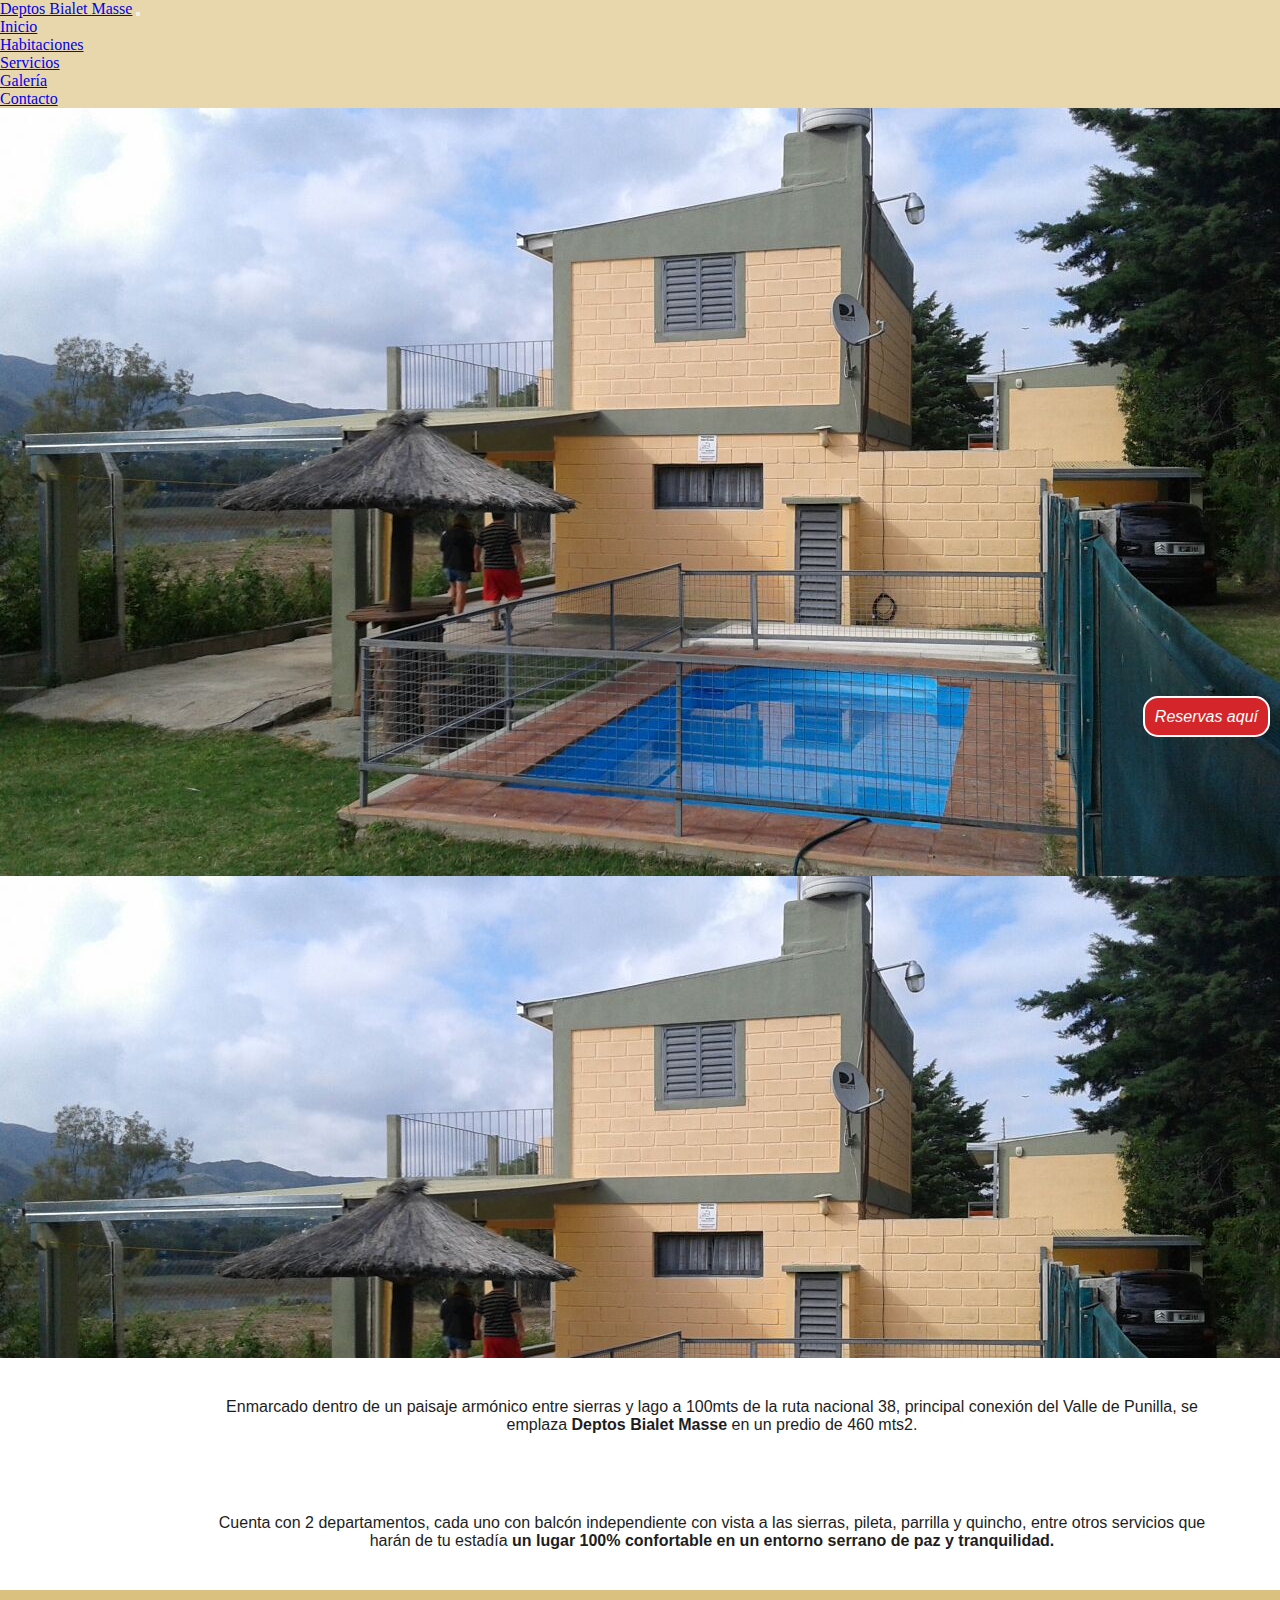
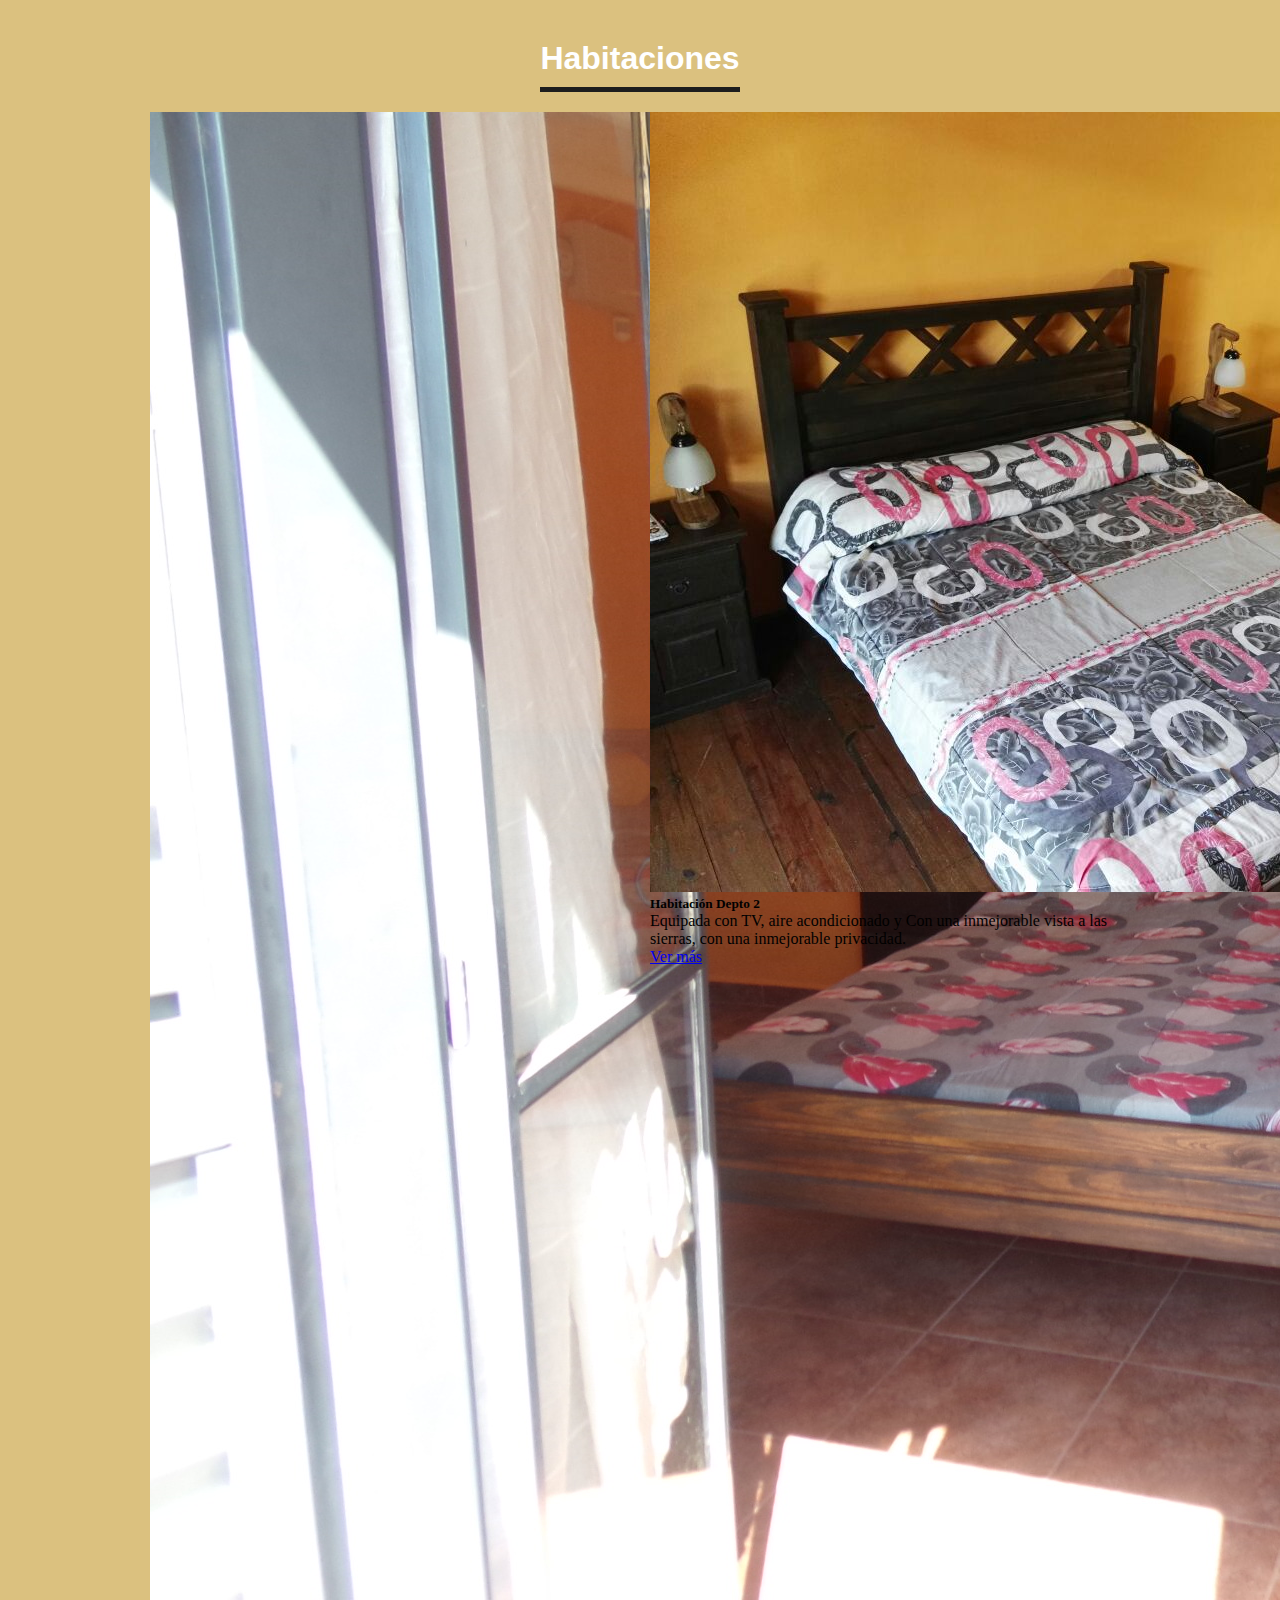
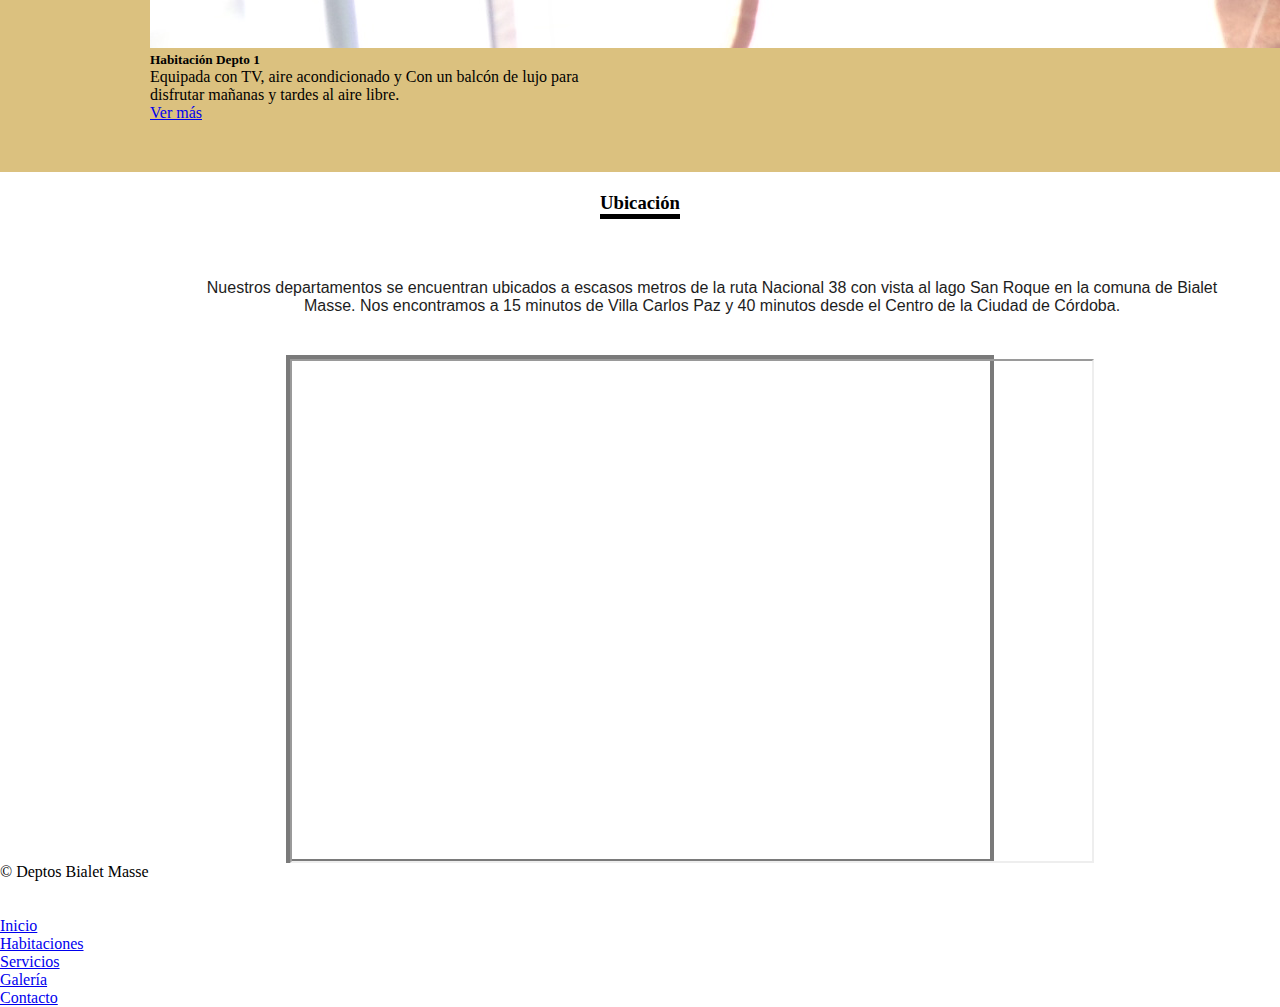
==== commit 0ca8a1b0: "cambio navbar inicio" ====
--- a/index.html
+++ b/index.html
@@ -20,7 +20,7 @@
 <body>
 
 <header>
-  <nav class="navbar navbar-expand-lg bg-light">
+  <nav class="navbar navbar-expand-lg bg-nav">
     <div class="container-fluid">
       <a class="navbar-brand" href="index.html">Deptos Bialet Masse</a>
       <button class="navbar-toggler" type="button" data-bs-toggle="collapse" data-bs-target="#navbarTogglerDemo02" aria-controls="navbarTogglerDemo02" aria-expanded="false" aria-label="Toggle navigation">
--- a/css/style.css
+++ b/css/style.css
@@ -139,7 +139,6 @@
 .carousel-item {
   width: 500px;
   height: 450px;
-  border: solid 3px red;
 }
 
 .carousel-item img {
@@ -149,11 +148,21 @@
   height: 450px;
   object-fit: cover;
   padding-bottom: 20px;
-  border: solid 3px red;
 }
 
 .h3-habitaciones {
   color: rgba(255, 255, 255, 0.568627451);
+}
+
+.container-servicios p {
+  position: absolute;
+  top: 50%;
+  left: 30%;
+  color: #FFFFFF;
+  font-family: "Roboto", Sans-serif;
+  font-size: 50px;
+  font-weight: 600;
+  letter-spacing: 30px;
 }
 
 @media only screen and (max-width: 860px) {
@@ -217,5 +226,12 @@
     padding-bottom: 20px;
   }
 }
+@media only screen and (max-width: 800px) {
+  .especificacion-depto {
+    width: 500px;
+    height: 450px;
+    padding: 10px;
+  }
+}
 
 /*# sourceMappingURL=style.css.map */
